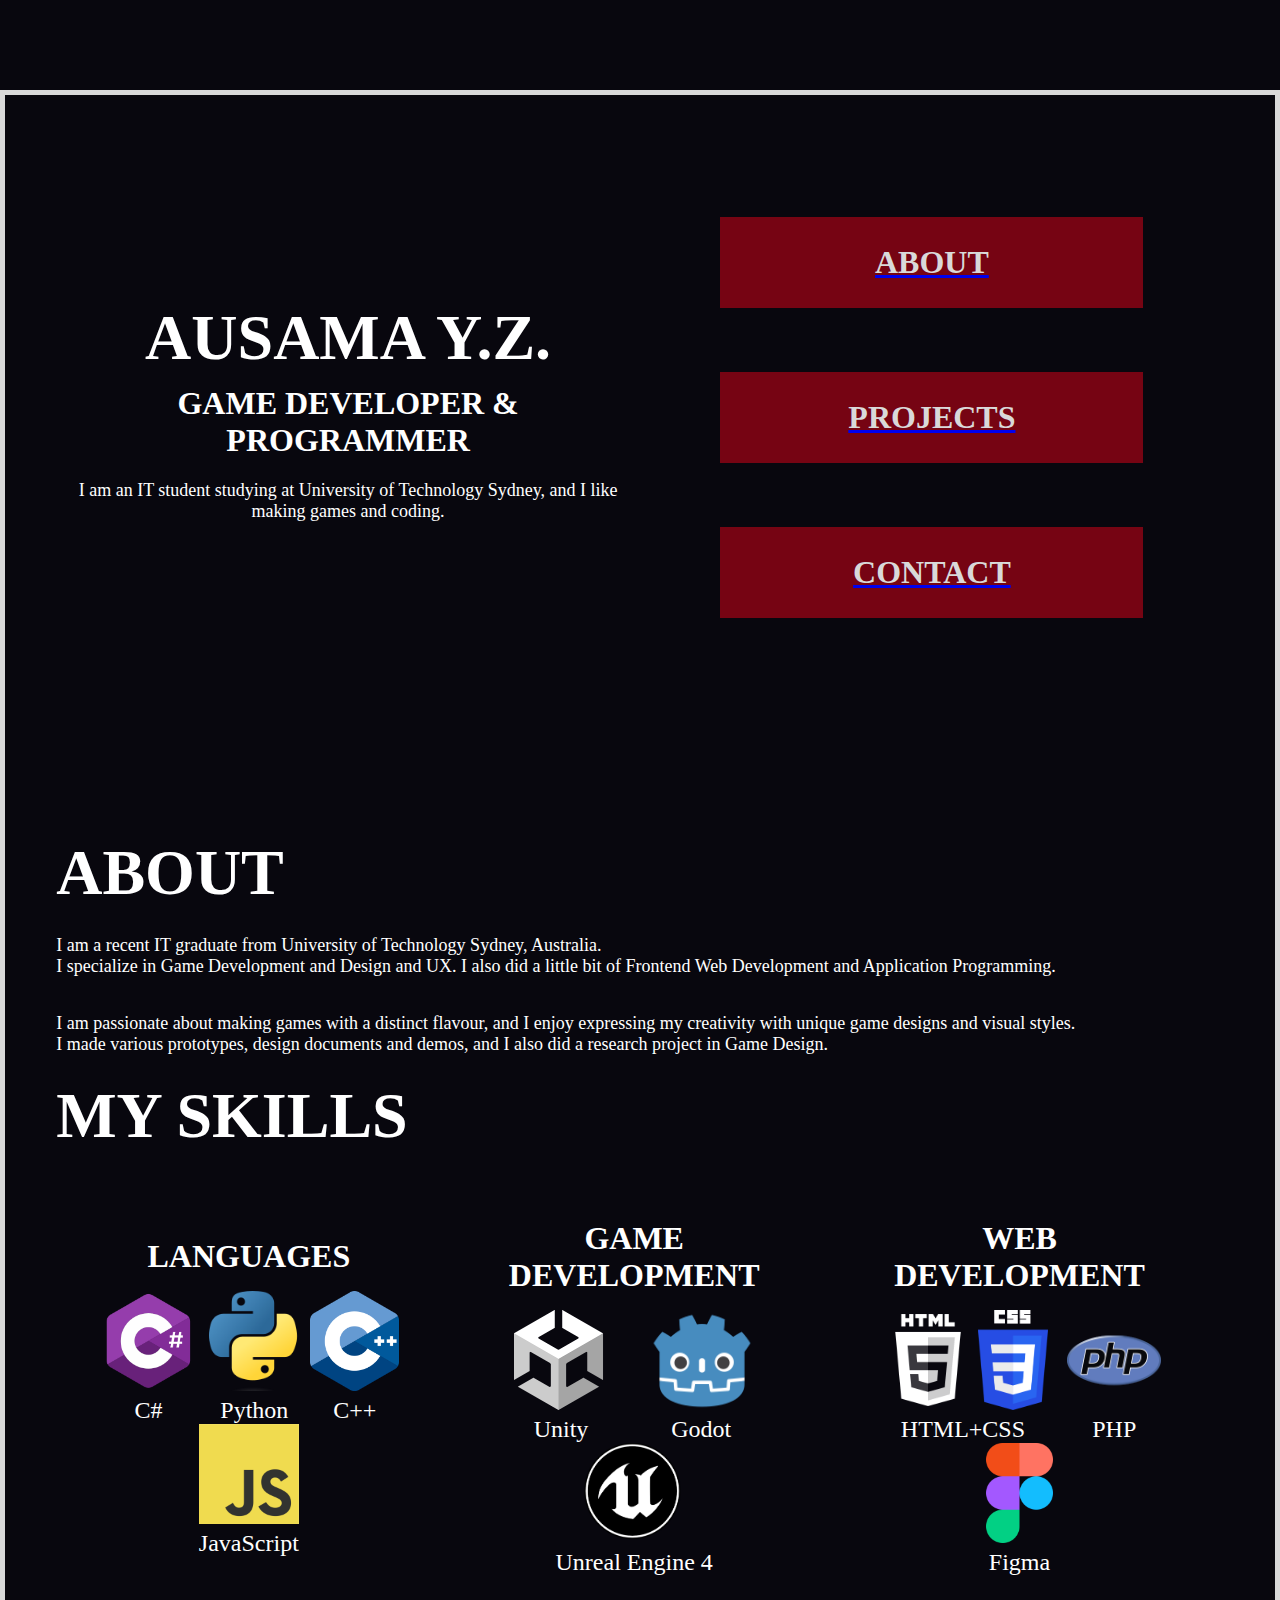
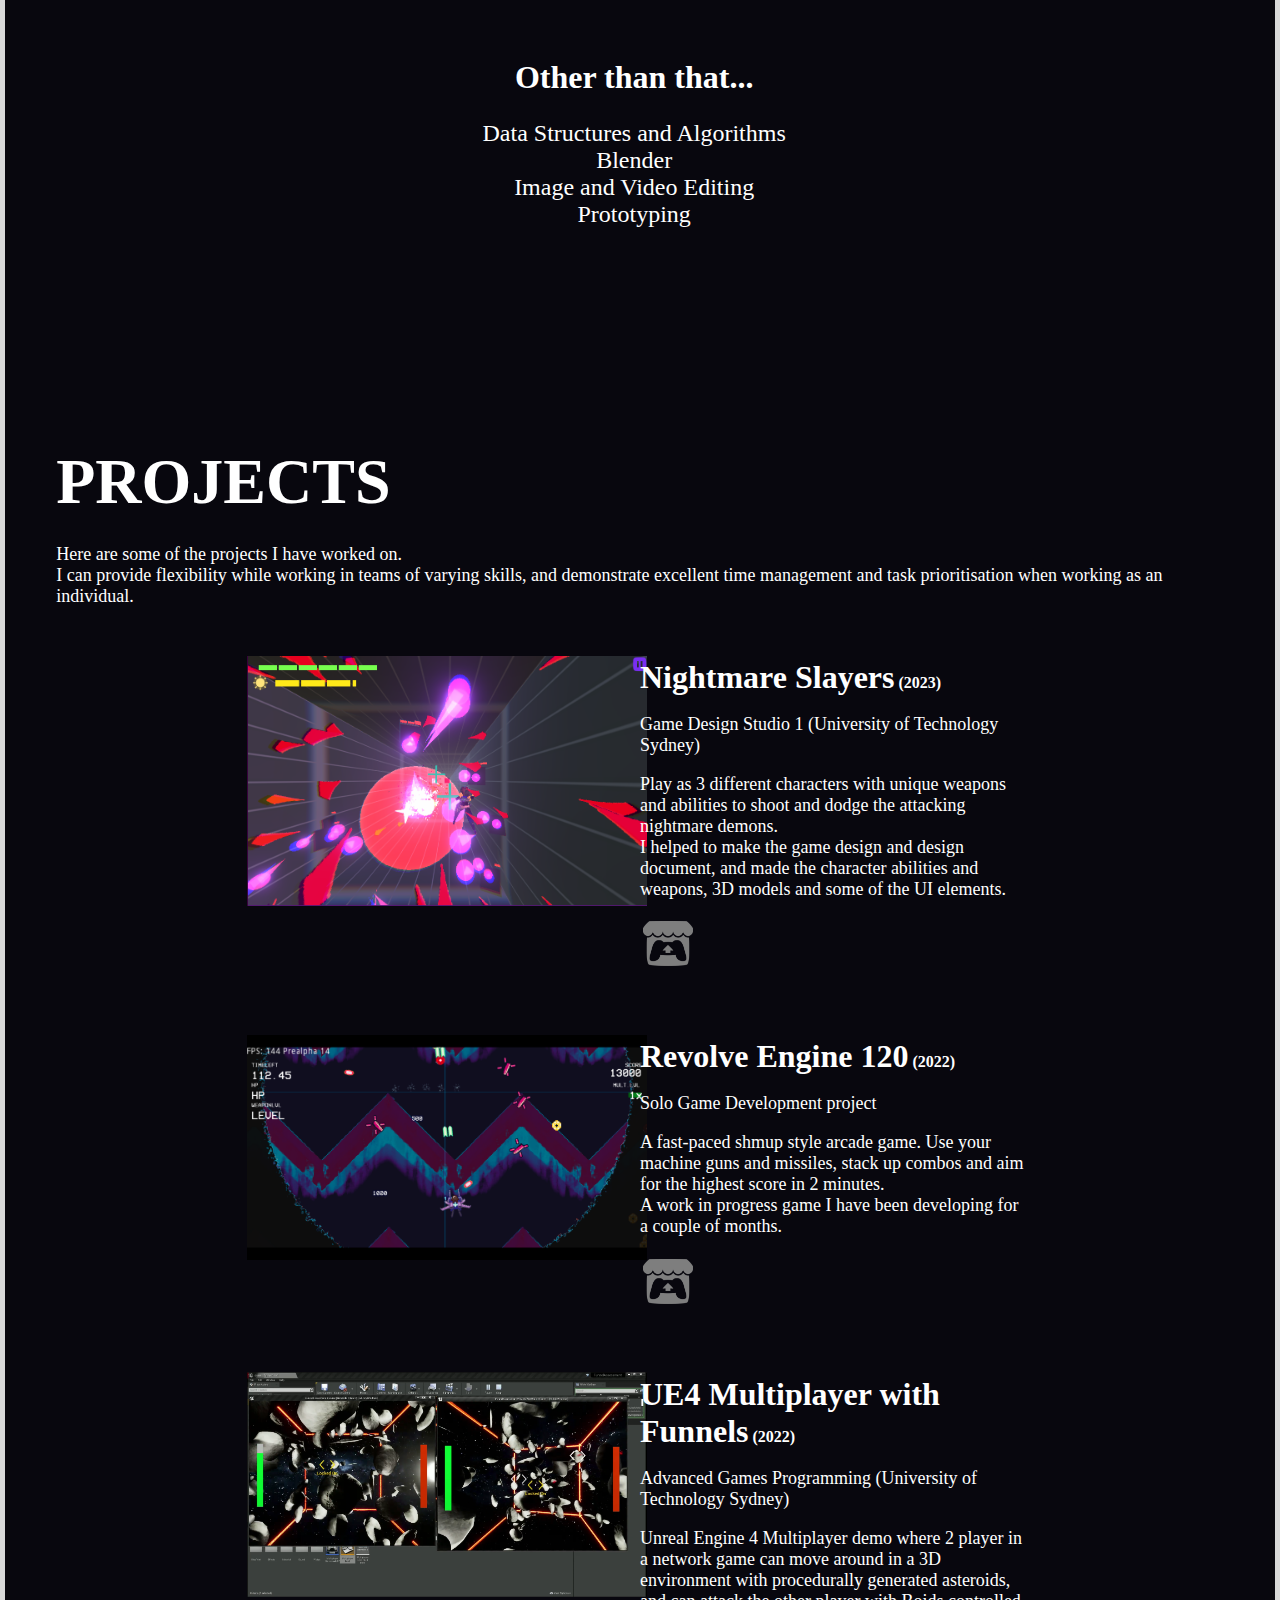
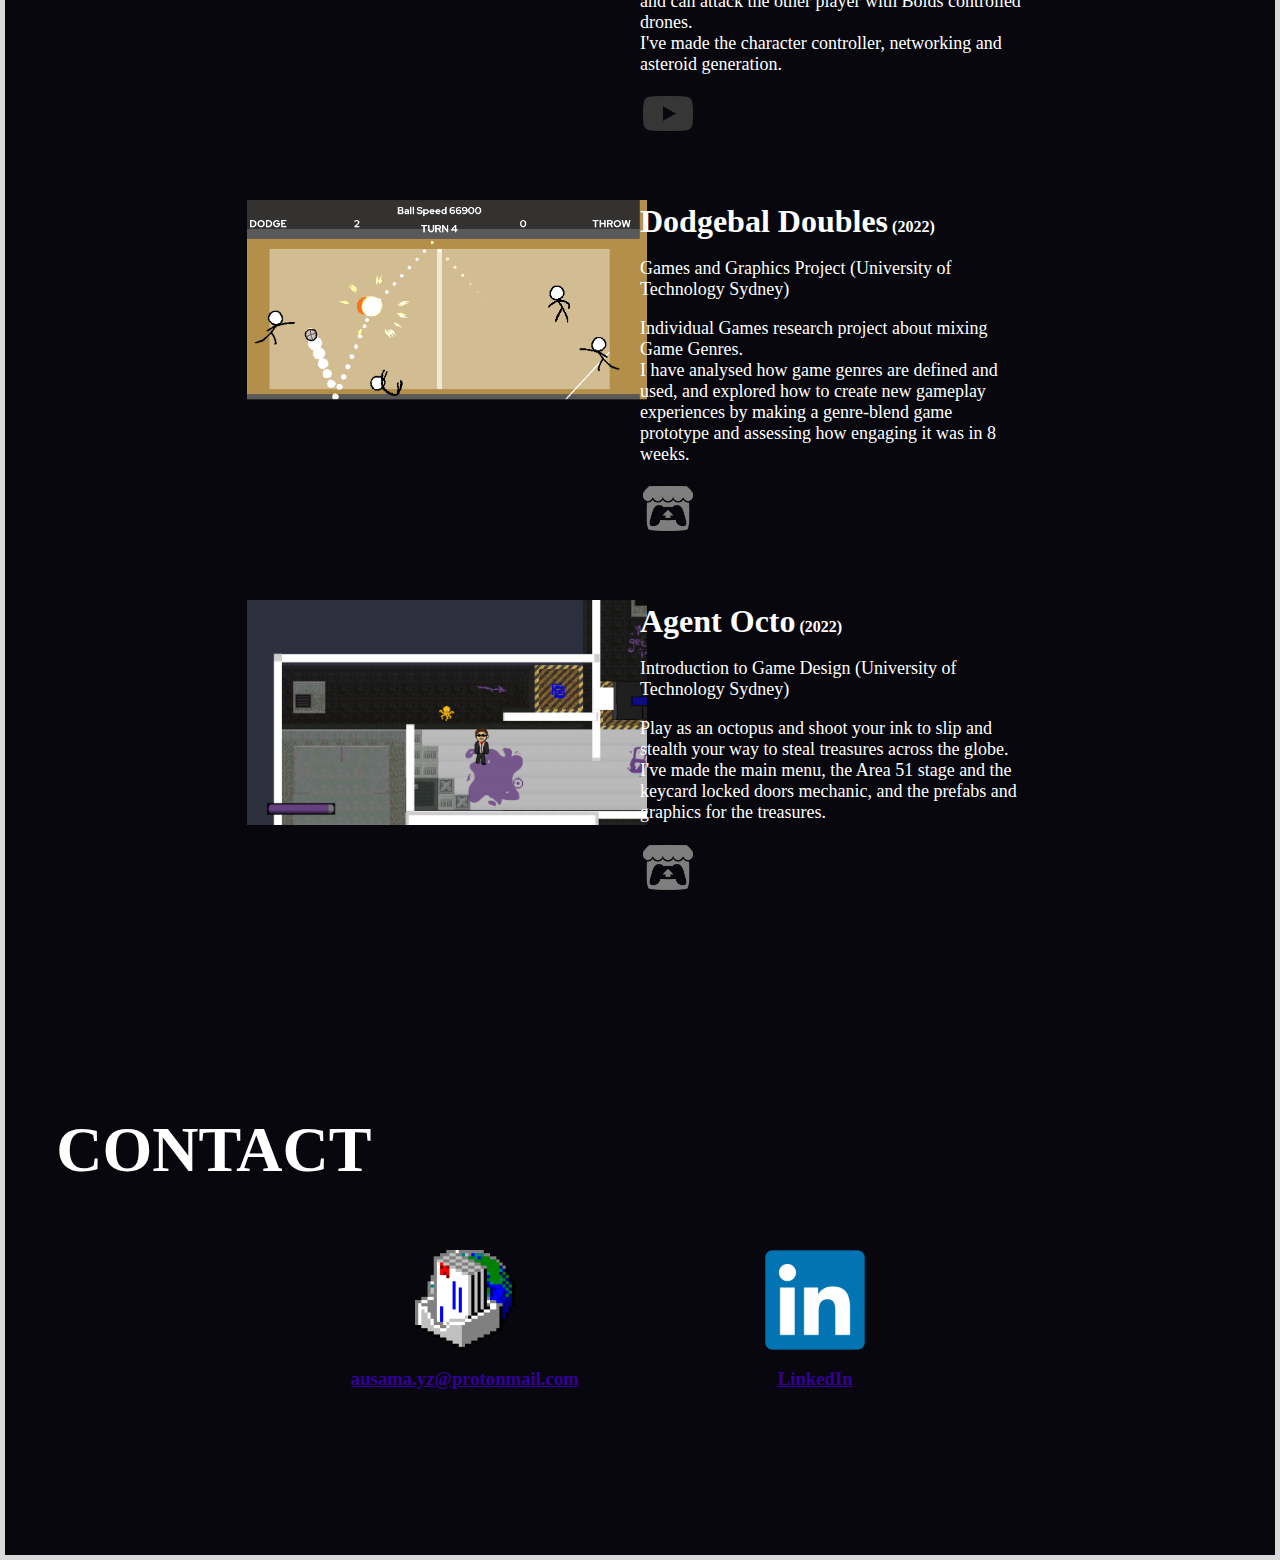
==== index.html @ c0464612 "Update index.html" ====
<!DOCTYPE html>
<html>
    <head>
        <link rel="stylesheet" href="css/main.css">
        <title>PORTFOLIO OF AUSAMA Y.Z.</title>
    </head>

    <body>
        <div class="container main-border">
            <!-- HOME -->
            <div class="content home" id="home">
                <div class="home-flex">
                    <h1>AUSAMA Y.Z.</h1>
                    <h2>GAME DEVELOPER & PROGRAMMER</h2>
                    <p>
                        I am an IT student studying at University of Technology Sydney, and I like making games and coding.
                    </p>
                </div>
                <div class="home-flex">
                    <a href="#about"><div class="home-link">ABOUT</div></a>
                    <a href="#projects"><div class="home-link">PROJECTS</div></a>
                    <a href="#contact"><div class="home-link">CONTACT</div></a>
                </div> 
            </div>

            <!-- ABOUT -->
            <div class="content about" id="about">
                <div class="about-flex">
                    <h1>ABOUT</h1>
                    <p>
                        I am a recent IT graduate from University of Technology Sydney, Australia.<br>
                        I specialize in Game Development and Design and UX. I also did a little bit of Frontend Web Development and Application Programming.
                    </p>
                    <p>
                        I am passionate about making games with a distinct flavour, and I enjoy expressing my creativity with unique game designs and visual styles.
                        <br>
                        I made various prototypes, design documents and demos, and I also did a research project in Game Design.
                    </p>

                    <h1>MY SKILLS</h1>
                    <div class="about-skillgrid">
                        <div>
                            <h2>LANGUAGES</h2>
                            <dl class="techlist">
                                <dt><img src="image/about/logo-csharp.png" style="max-height: 100px;"><br>C#</dt>
                                <dt><img src="image/about/logo-python.png" style="max-height: 100px;"><br>Python</dt>
                                <dt><img src="image/about/logo-cpp.png" style="max-height: 100px;"><br>C++</dt>
                                <dt><img src="image/about/logo-js.png" style="max-height: 100px;"><br>JavaScript</dt>
                            </dl>
                        </div>
                        <div>
                            <h2>GAME DEVELOPMENT</h2>
                            <dl class="techlist">
                                <dt><img src="image/about/logo-unity.png" style="max-height: 100px;"><br>Unity</dt>
                                <dt><img src="image/about/logo-godot.png" style="max-height: 100px;"><br>Godot</dt>
                                <dt><img src="image/about/logo-ue.png" style="max-height: 100px;"><br>Unreal Engine 4</dt>
                            </dl>
                        </div>
                        <div>
                            <h2>WEB DEVELOPMENT</h2>
                            <dl class="techlist">
                                <dt><img src="image/about/logo-html5.png" style="max-height: 100px;"><img src="image/about/logo-css.png" style="max-height: 100px"><br>HTML+CSS</dt>
                                <dt><img src="image/about/logo-php.png" style="max-height: 100px;"><br>PHP</dt>
                                <dt><img src="image/about/logo-figma.png" style="max-height: 100px;"><br>Figma</dt>
                            </dl>
                        </div>
                        <div class="skills-other">
                            <h2>Other than that...</h2>
                            <p>
                                Data Structures and Algorithms<br>
                                Blender<br>
                                Image and Video Editing<br>
                                Prototyping
                            </p>
                        </div>
                    </div>
                </div>
            </div>
            
            <!-- PROJECT -->
            <div class="content projects" id="projects">
                <h1>PROJECTS</h1>
                <p>
                    Here are some of the projects I have worked on.<br>
                    I can provide flexibility while working in teams of varying skills, and demonstrate excellent time management and task prioritisation when working as an individual.
                </p>
                <div class="project-entry">
                    <div class="project-pic">
                        <img src="image/projects/nmslayers_pic3.png" id="project-pic0" style="max-height: 250px; width: 400px;">
                    </div>
                    <div class="project-desc">
                        <h2>Nightmare Slayers<span style="font-size:0.5em;"> (2023)</span></h2>
                        <p>Game Design Studio 1 (University of Technology Sydney)</p>
                        <p>
                            Play as 3 different characters with unique weapons and abilities to shoot and dodge the attacking nightmare demons.<br>
                            I helped to make the game design and design document, and made the character abilities and weapons, 3D models and some of the UI elements.
                        </p>
                        <a href="https://jkambe.itch.io/nightmare-slayers" target="_blank"><img src="image/projects/icon-itch.png" class="imagebutton"></a>
                    </div>
                </div>

                <div class="project-entry">
                    <div class="project-pic">
                        <img src="image/projects/re120_pic1.png" id="project-pic1" style="max-height: 250px; width: 400px;">
                    </div>
                    <div>
                        <h2>Revolve Engine 120<span style="font-size:0.5em;"> (2022)</span></h2>
                        <p>Solo Game Development project</p>
                        <p>
                            
                            A fast-paced shmup style arcade game. Use your machine guns and missiles, stack up combos and aim for the highest score in 2 minutes.<br>
                            A work in progress game I have been developing for a couple of months.
                        </p>
                        <a href="https://yuzusiooo.itch.io/revolve-engine-120" target="_blank"><img src="image/projects/icon-itch.png" class="imagebutton"></a>
                    </div>
                </div>

                <div class="project-entry">
                    <div class="project-pic">
                        <img src="image/projects/ue4funnel_pic1.png" id="project-pic2" style="max-height: 250px; width: 400px;">
                    </div>
                    <div>
                        <h2>UE4 Multiplayer with Funnels<span style="font-size:0.5em;"> (2022)</span></h2>
                        <p>Advanced Games Programming (University of Technology Sydney)</p>
                        <p>
                            Unreal Engine 4 Multiplayer demo where 2 player in a network game can move around in a 3D environment with procedurally generated asteroids, and can attack the other player with Boids controlled drones.<br>
                            I've made the character controller, networking and asteroid generation.
                        </p>
                        <a href="https://youtu.be/6zTyWw7kzSU" target="_blank"><img src="image/projects/icon-youtube.png" class="imagebutton"></a>
                    </div>
                </div>

                <div class="project-entry">
                    <div class="project-pic">
                        <img src="image/projects/dodgeballdoubles_pic2.png" id="project-pic3" style="max-height: 250px; width: 400px;">
                    </div>
                    <div>
                        <h2>Dodgebal Doubles<span style="font-size:0.5em;"> (2022)</span></h2>
                        <p>Games and Graphics Project (University of Technology Sydney)</p>
                        <p>
                            Individual Games research project about mixing Game Genres.<br>
                            I have analysed how game genres are defined and used, and explored how to create new gameplay experiences by making a genre-blend game prototype and assessing how engaging it was in 8 weeks. 
                        </p>
                        <a href="https://yuzusiooo.itch.io/dodgeball-doubles" target="_blank"><img src="image/projects/icon-itch.png" class="imagebutton"></a>
                    </div>
                </div>

                <div class="project-entry">
                    <div class="project-pic">
                        <img src="image/projects/agentocto_pic1.png" id="project-pic4" style="max-height: 250px; width: 400px;">
                    </div>
                    <div>
                        <h2>Agent Octo<span style="font-size:0.5em;"> (2022)</span></h2>
                        <p>Introduction to Game Design (University of Technology Sydney)</p>
                        <p>
                            Play as an octopus and shoot your ink to slip and stealth your way to steal treasures across the globe.<br>
                            I've made the main menu, the Area 51 stage and the keycard locked doors mechanic, and the prefabs and graphics for the treasures.
                        </p>
                        <a href="https://thenightranger.itch.io/agent-octo" target="_blank"><img src="image/projects/icon-itch.png" class="imagebutton"></a>
                    </div>
                </div>

            </div>

            <!-- CONTACT -->
            <div class="content contact" id="contact">
                <h1>CONTACT</h1>
                <div class="contact-grid">
                    <a href="mailto:ausama.yz@protonmail.com" class="contactmethod">
                        <img src="image/contact/icon-mail.png" style="width: 100px;">
                        <h3>ausama.yz@protonmail.com</h3>
                    </a>
                    <a href="https://www.linkedin.com/in/ausamayoshinaka/" class="contactmethod" target="_blank">
                        <img src="image/contact/icon-linkedin.png" style="width: 100px">
                        <h3>LinkedIn</h3>
                    </a>
                </div>
            </div>
        </div>
    </body>
</html>
---- css/main.css ----
html{
    margin: 0;
    padding: 0;
    scroll-behavior: smooth !important;
}

body{
    background: #08070E;
    color: #FFFFFF; 

    margin: 10vh auto 10vh auto;
    max-width: 1680px;
    height: 75vh;

    scroll-behavior: smooth !important;
}

/* TEXT STYLE */
h1{
    font-size: 64px;
    margin: 0.1em 0 0.1em 0;
}

h2{
    font-size: 32px;
    margin: 0.1em 0 0.1em 0;
}

p{
    font-size: 18px;
}

/* CONTENT */
.main-border{
    border: 5px solid #D9D9D9;
    width: auto;
    margin: 10vh auto 10vh auto;
}

.container{
    display:grid;
    grid-template-rows: auto auto;
}

.content{
    margin: 10vh 4vw;
    display: grid;
    grid-template-columns: 100%;

    justify-content: space-between;
    align-content: stretch;
    align-items: center;
    
}

/* HOME */
.home{
    display: flex;
}
.home-flex{
    flex: 1;
    display: grid;
    text-align: center;
    justify-content: center;
}

.home-link{
    background-color: #760413;
    color: #d9d9d9;
    font-weight: bold;
    filter: drop-shadow();

    padding: 3vh 10vw;
    margin: 1em;
    font-size: 32px;

    transition: 0.1s;
}

.home-link:hover{
    background-color: #D9D9D9;
    color: #120035;
    filter: drop-shadow(0.5em 0.5em 1px #d9d9d913);

    margin: 0.75em 1.25em 1.25em 0.75em;
}

/* ABOUT */

.about{
    flex-direction: column;
    align-items: flex-start;
    grid-template-columns: 100%;
}

.about-flex{
    display: flex;
    flex-direction: column;
}

.about-skillgrid{
    display: grid;
    grid-template-columns: 33% 33% 33%;
    grid-template-rows: 70% 30%;
    text-align: center;

    justify-content: stretch;
    align-items: center;
}

.about-skillgrid > div {
    margin: 2em;
}

.skills-other{
    grid-column: 1 / 4;
    grid-row: 2;
}

.skills-other > p{
    font-size: 24px;
}

.techlist{
    display:flex;
    flex-wrap: wrap;
    justify-content: space-evenly;
    align-items: center;
    align-content: space-around;
    justify-self: center;
}

.techlist > dt{
    font-size: 24px;
}

/* PROJECTS */
.projects{
    display: grid;
    grid-template-columns: 100%;
}

.project-entry{
    display:grid;
    grid-template-columns: 50% 50%;
    
    margin: 1.68% 16% 1.6% 16%;
    padding: 1%;
    transition: 0.1s;
}

.project-entry:hover{
    background-color: #d9d9d91a;
}

.project-pic{
    display: grid;
    justify-content: center;
    grid-template-rows: 70% 30%;
}

.imagebutton{
    margin: 0.2em;
    width: 50px;
    transition: 0.2s;
    filter: saturate(0);
}

.imagebutton:hover{
    filter: saturate(100%);
}

/* CONTACT */

.contact-grid{
    display: flex;
    margin: 1.6% 20% 1.6% 20%;
}

.contactmethod{
    background-color: #76041300;
    color: #34009c;

    flex: 1;
    width: 100%;
    display: grid;
    justify-items: center;

    margin: 2em;
    padding: 5px;
    transition: 0.1s;
}

.contactmethod:hover{
    padding: 2em;
    margin: 5px;

    background-color: #760413;
    color: #D9D9D9;
}
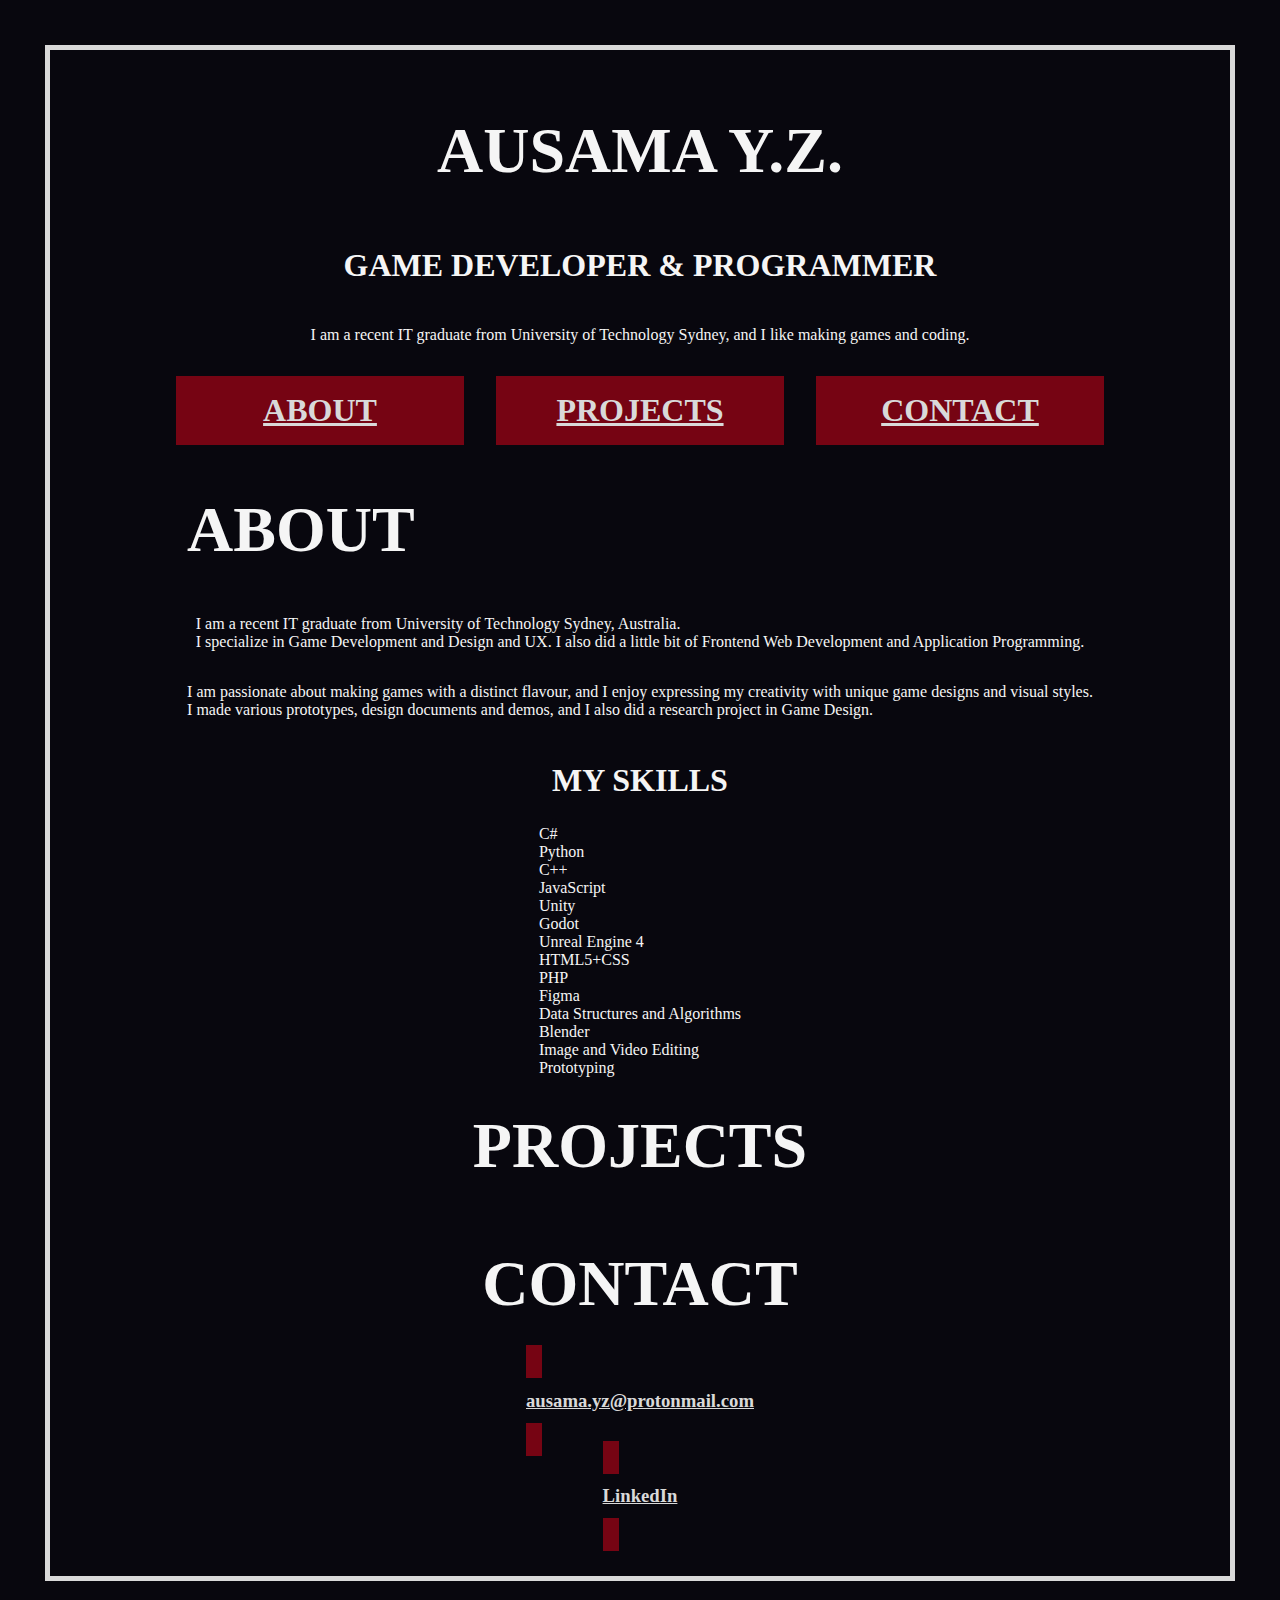
==== commit c1fa70ef: "New webpage design with better responsiveness" ====
--- a/index.html
+++ b/index.html
@@ -1,181 +1,84 @@
-<!DOCTYPE html>
-<html>
-    <head>
-        <link rel="stylesheet" href="css/main.css">
-        <title>PORTFOLIO OF AUSAMA Y.Z.</title>
-    </head>
-
-    <body>
-        <div class="container main-border">
-            <!-- HOME -->
-            <div class="content home" id="home">
-                <div class="home-flex">
-                    <h1>AUSAMA Y.Z.</h1>
-                    <h2>GAME DEVELOPER & PROGRAMMER</h2>
-                    <p>
-                        I am an IT student studying at University of Technology Sydney, and I like making games and coding.
-                    </p>
-                </div>
-                <div class="home-flex">
-                    <a href="#about"><div class="home-link">ABOUT</div></a>
-                    <a href="#projects"><div class="home-link">PROJECTS</div></a>
-                    <a href="#contact"><div class="home-link">CONTACT</div></a>
-                </div> 
-            </div>
-
-            <!-- ABOUT -->
-            <div class="content about" id="about">
-                <div class="about-flex">
-                    <h1>ABOUT</h1>
-                    <p>
-                        I am a recent IT graduate from University of Technology Sydney, Australia.<br>
-                        I specialize in Game Development and Design and UX. I also did a little bit of Frontend Web Development and Application Programming.
-                    </p>
-                    <p>
-                        I am passionate about making games with a distinct flavour, and I enjoy expressing my creativity with unique game designs and visual styles.
-                        <br>
-                        I made various prototypes, design documents and demos, and I also did a research project in Game Design.
-                    </p>
-
-                    <h1>MY SKILLS</h1>
-                    <div class="about-skillgrid">
-                        <div>
-                            <h2>LANGUAGES</h2>
-                            <dl class="techlist">
-                                <dt><img src="image/about/logo-csharp.png" style="max-height: 100px;"><br>C#</dt>
-                                <dt><img src="image/about/logo-python.png" style="max-height: 100px;"><br>Python</dt>
-                                <dt><img src="image/about/logo-cpp.png" style="max-height: 100px;"><br>C++</dt>
-                                <dt><img src="image/about/logo-js.png" style="max-height: 100px;"><br>JavaScript</dt>
-                            </dl>
-                        </div>
-                        <div>
-                            <h2>GAME DEVELOPMENT</h2>
-                            <dl class="techlist">
-                                <dt><img src="image/about/logo-unity.png" style="max-height: 100px;"><br>Unity</dt>
-                                <dt><img src="image/about/logo-godot.png" style="max-height: 100px;"><br>Godot</dt>
-                                <dt><img src="image/about/logo-ue.png" style="max-height: 100px;"><br>Unreal Engine 4</dt>
-                            </dl>
-                        </div>
-                        <div>
-                            <h2>WEB DEVELOPMENT</h2>
-                            <dl class="techlist">
-                                <dt><img src="image/about/logo-html5.png" style="max-height: 100px;"><img src="image/about/logo-css.png" style="max-height: 100px"><br>HTML+CSS</dt>
-                                <dt><img src="image/about/logo-php.png" style="max-height: 100px;"><br>PHP</dt>
-                                <dt><img src="image/about/logo-figma.png" style="max-height: 100px;"><br>Figma</dt>
-                            </dl>
-                        </div>
-                        <div class="skills-other">
-                            <h2>Other than that...</h2>
-                            <p>
-                                Data Structures and Algorithms<br>
-                                Blender<br>
-                                Image and Video Editing<br>
-                                Prototyping
-                            </p>
-                        </div>
-                    </div>
-                </div>
-            </div>
-            
-            <!-- PROJECT -->
-            <div class="content projects" id="projects">
-                <h1>PROJECTS</h1>
-                <p>
-                    Here are some of the projects I have worked on.<br>
-                    I can provide flexibility while working in teams of varying skills, and demonstrate excellent time management and task prioritisation when working as an individual.
-                </p>
-                <div class="project-entry">
-                    <div class="project-pic">
-                        <img src="image/projects/nmslayers_pic3.png" id="project-pic0" style="max-height: 250px; width: 400px;">
-                    </div>
-                    <div class="project-desc">
-                        <h2>Nightmare Slayers<span style="font-size:0.5em;"> (2023)</span></h2>
-                        <p>Game Design Studio 1 (University of Technology Sydney)</p>
-                        <p>
-                            Play as 3 different characters with unique weapons and abilities to shoot and dodge the attacking nightmare demons.<br>
-                            I helped to make the game design and design document, and made the character abilities and weapons, 3D models and some of the UI elements.
-                        </p>
-                        <a href="https://jkambe.itch.io/nightmare-slayers" target="_blank"><img src="image/projects/icon-itch.png" class="imagebutton"></a>
-                    </div>
-                </div>
-
-                <div class="project-entry">
-                    <div class="project-pic">
-                        <img src="image/projects/re120_pic1.png" id="project-pic1" style="max-height: 250px; width: 400px;">
-                    </div>
-                    <div>
-                        <h2>Revolve Engine 120<span style="font-size:0.5em;"> (2022)</span></h2>
-                        <p>Solo Game Development project</p>
-                        <p>
-                            
-                            A fast-paced shmup style arcade game. Use your machine guns and missiles, stack up combos and aim for the highest score in 2 minutes.<br>
-                            A work in progress game I have been developing for a couple of months.
-                        </p>
-                        <a href="https://yuzusiooo.itch.io/revolve-engine-120" target="_blank"><img src="image/projects/icon-itch.png" class="imagebutton"></a>
-                    </div>
-                </div>
-
-                <div class="project-entry">
-                    <div class="project-pic">
-                        <img src="image/projects/ue4funnel_pic1.png" id="project-pic2" style="max-height: 250px; width: 400px;">
-                    </div>
-                    <div>
-                        <h2>UE4 Multiplayer with Funnels<span style="font-size:0.5em;"> (2022)</span></h2>
-                        <p>Advanced Games Programming (University of Technology Sydney)</p>
-                        <p>
-                            Unreal Engine 4 Multiplayer demo where 2 player in a network game can move around in a 3D environment with procedurally generated asteroids, and can attack the other player with Boids controlled drones.<br>
-                            I've made the character controller, networking and asteroid generation.
-                        </p>
-                        <a href="https://youtu.be/6zTyWw7kzSU" target="_blank"><img src="image/projects/icon-youtube.png" class="imagebutton"></a>
-                    </div>
-                </div>
-
-                <div class="project-entry">
-                    <div class="project-pic">
-                        <img src="image/projects/dodgeballdoubles_pic2.png" id="project-pic3" style="max-height: 250px; width: 400px;">
-                    </div>
-                    <div>
-                        <h2>Dodgebal Doubles<span style="font-size:0.5em;"> (2022)</span></h2>
-                        <p>Games and Graphics Project (University of Technology Sydney)</p>
-                        <p>
-                            Individual Games research project about mixing Game Genres.<br>
-                            I have analysed how game genres are defined and used, and explored how to create new gameplay experiences by making a genre-blend game prototype and assessing how engaging it was in 8 weeks. 
-                        </p>
-                        <a href="https://yuzusiooo.itch.io/dodgeball-doubles" target="_blank"><img src="image/projects/icon-itch.png" class="imagebutton"></a>
-                    </div>
-                </div>
-
-                <div class="project-entry">
-                    <div class="project-pic">
-                        <img src="image/projects/agentocto_pic1.png" id="project-pic4" style="max-height: 250px; width: 400px;">
-                    </div>
-                    <div>
-                        <h2>Agent Octo<span style="font-size:0.5em;"> (2022)</span></h2>
-                        <p>Introduction to Game Design (University of Technology Sydney)</p>
-                        <p>
-                            Play as an octopus and shoot your ink to slip and stealth your way to steal treasures across the globe.<br>
-                            I've made the main menu, the Area 51 stage and the keycard locked doors mechanic, and the prefabs and graphics for the treasures.
-                        </p>
-                        <a href="https://thenightranger.itch.io/agent-octo" target="_blank"><img src="image/projects/icon-itch.png" class="imagebutton"></a>
-                    </div>
-                </div>
-
-            </div>
-
-            <!-- CONTACT -->
-            <div class="content contact" id="contact">
-                <h1>CONTACT</h1>
-                <div class="contact-grid">
-                    <a href="mailto:ausama.yz@protonmail.com" class="contactmethod">
-                        <img src="image/contact/icon-mail.png" style="width: 100px;">
-                        <h3>ausama.yz@protonmail.com</h3>
-                    </a>
-                    <a href="https://www.linkedin.com/in/ausamayoshinaka/" class="contactmethod" target="_blank">
-                        <img src="image/contact/icon-linkedin.png" style="width: 100px">
-                        <h3>LinkedIn</h3>
-                    </a>
-                </div>
-            </div>
-        </div>
-    </body>
-</html>
+<!DOCTYPE html>
+<html>
+    <head>
+        <link rel="stylesheet" href="css/main.css">
+        <title>PORTFOLIO OF AUSAMA Y.Z.</title>
+    </head>
+
+    <body>
+        <div class="main-wrapper">
+            <!-- MAIN -->
+            <div id="main">
+                <div class="content-wrapper">
+                    <h1>AUSAMA Y.Z.</h1>
+                    <h2>GAME DEVELOPER & PROGRAMMER</h2>
+                    <p>I am a recent IT graduate from University of Technology Sydney, and I like making games and coding.</p>
+                </div>
+                <div class="wrapper-main-linkbuttons">
+                    <a href="#about">ABOUT</a>
+                    <a href="#projects">PROJECTS</a>
+                    <a href="#contact">CONTACT</a>
+                </div>
+            </div>
+
+            <!-- ABOUT -->
+            <div id="about">
+                <h1>ABOUT</h1>
+                <div class="content-wrapper">
+                    <p>
+                        I am a recent IT graduate from University of Technology Sydney, Australia.<br>
+                        I specialize in Game Development and Design and UX. I also did a little bit of Frontend Web Development and Application Programming.
+                    </p>
+                    <p>
+                        I am passionate about making games with a distinct flavour, and I enjoy expressing my creativity with unique game designs and visual styles.
+                        <br>
+                        I made various prototypes, design documents and demos, and I also did a research project in Game Design.
+                    </p>
+                </div>
+                <div class="content-wrapper">
+                    <h2>MY SKILLS</h2>
+                    <div class="skills-flex">
+                        <div>C#</div>
+                        <div>Python</div>
+                        <div>C++</div>
+                        <div>JavaScript</div>
+                        <div>Unity</div>
+                        <div>Godot</div>
+                        <div>Unreal Engine 4</div>
+                        <div>HTML5+CSS</div>
+                        <div>PHP</div>
+                        <div>Figma</div>
+                        <div>Data Structures and Algorithms</div>
+                        <div>Blender</div>
+                        <div>Image and Video Editing</div>
+                        <div>Prototyping</div>
+                    </div>
+                </div>
+            </div>
+
+            <!-- PROJECTS -->
+            <div id="projects">
+                <h1>PROJECTS</h1>
+                <div class="content-wrapper">
+                </div>
+            </div>
+
+            <!-- CONTACT -->
+            <div id="contact">
+                <h1>CONTACT</h1>
+                <div class="content-wrapper">
+                    <div class="entry-contact">
+                        <a href="mailto:ausama.yz@protonmail.com">
+                            <h3>ausama.yz@protonmail.com</h3>
+                        </a>
+                    </div>
+                    <div class="entry-contact">
+                        <a href="https://www.linkedin.com/in/ausamayoshinaka/" target="_b">
+                            <h3>LinkedIn</h3>
+                        </a>
+                    </div>
+                </div>
+            </div>
+        </div>
+    </body>
+</html>--- a/css/main.css
+++ b/css/main.css
@@ -1,200 +1,77 @@
-html{
-    margin: 0;
-    padding: 0;
-    scroll-behavior: smooth !important;
-}
-
-body{
-    background: #08070E;
-    color: #FFFFFF; 
-
-    margin: 10vh auto 10vh auto;
-    max-width: 1680px;
-    height: 75vh;
-
-    scroll-behavior: smooth !important;
-}
-
-/* TEXT STYLE */
-h1{
-    font-size: 64px;
-    margin: 0.1em 0 0.1em 0;
-}
-
-h2{
-    font-size: 32px;
-    margin: 0.1em 0 0.1em 0;
-}
-
-p{
-    font-size: 18px;
-}
-
-/* CONTENT */
-.main-border{
-    border: 5px solid #D9D9D9;
-    width: auto;
-    margin: 10vh auto 10vh auto;
-}
-
-.container{
-    display:grid;
-    grid-template-rows: auto auto;
-}
-
-.content{
-    margin: 10vh 4vw;
-    display: grid;
-    grid-template-columns: 100%;
-
-    justify-content: space-between;
-    align-content: stretch;
-    align-items: center;
-    
-}
-
-/* HOME */
-.home{
-    display: flex;
-}
-.home-flex{
-    flex: 1;
-    display: grid;
-    text-align: center;
-    justify-content: center;
-}
-
-.home-link{
-    background-color: #760413;
-    color: #d9d9d9;
-    font-weight: bold;
-    filter: drop-shadow();
-
-    padding: 3vh 10vw;
-    margin: 1em;
-    font-size: 32px;
-
-    transition: 0.1s;
-}
-
-.home-link:hover{
-    background-color: #D9D9D9;
-    color: #120035;
-    filter: drop-shadow(0.5em 0.5em 1px #d9d9d913);
-
-    margin: 0.75em 1.25em 1.25em 0.75em;
-}
-
-/* ABOUT */
-
-.about{
-    flex-direction: column;
-    align-items: flex-start;
-    grid-template-columns: 100%;
-}
-
-.about-flex{
-    display: flex;
-    flex-direction: column;
-}
-
-.about-skillgrid{
-    display: grid;
-    grid-template-columns: 33% 33% 33%;
-    grid-template-rows: 70% 30%;
-    text-align: center;
-
-    justify-content: stretch;
-    align-items: center;
-}
-
-.about-skillgrid > div {
-    margin: 2em;
-}
-
-.skills-other{
-    grid-column: 1 / 4;
-    grid-row: 2;
-}
-
-.skills-other > p{
-    font-size: 24px;
-}
-
-.techlist{
-    display:flex;
-    flex-wrap: wrap;
-    justify-content: space-evenly;
-    align-items: center;
-    align-content: space-around;
-    justify-self: center;
-}
-
-.techlist > dt{
-    font-size: 24px;
-}
-
-/* PROJECTS */
-.projects{
-    display: grid;
-    grid-template-columns: 100%;
-}
-
-.project-entry{
-    display:grid;
-    grid-template-columns: 50% 50%;
-    
-    margin: 1.68% 16% 1.6% 16%;
-    padding: 1%;
-    transition: 0.1s;
-}
-
-.project-entry:hover{
-    background-color: #d9d9d91a;
-}
-
-.project-pic{
-    display: grid;
-    justify-content: center;
-    grid-template-rows: 70% 30%;
-}
-
-.imagebutton{
-    margin: 0.2em;
-    width: 50px;
-    transition: 0.2s;
-    filter: saturate(0);
-}
-
-.imagebutton:hover{
-    filter: saturate(100%);
-}
-
-/* CONTACT */
-
-.contact-grid{
-    display: flex;
-    margin: 1.6% 20% 1.6% 20%;
-}
-
-.contactmethod{
-    background-color: #76041300;
-    color: #34009c;
-
-    flex: 1;
-    width: 100%;
-    display: grid;
-    justify-items: center;
-
-    margin: 2em;
-    padding: 5px;
-    transition: 0.1s;
-}
-
-.contactmethod:hover{
-    padding: 2em;
-    margin: 5px;
-
-    background-color: #760413;
-    color: #D9D9D9;
-}+html {
+    scroll-behavior: smooth;
+}
+
+body {
+    background-color: #08070E;
+    color: whitesmoke;
+
+    margin: 5vh;
+    padding: 2em;
+
+    border: 5px solid #d9d9d9;
+}
+
+/* WRAPPERS */
+.main-wrapper{
+    display: grid;
+    place-items: center;
+}
+
+.content-wrapper {
+    display: flex;
+    flex-direction: column;
+    place-items: center;
+}
+
+/* TEXT STYLE */
+
+h1 {
+    font-size: 64px;
+    margin: 0.5em 0;
+}
+
+h2 {
+    font-size: 32px;
+}
+
+a {
+    background-color: #760413;
+    color: #d9d9d9;
+    
+    padding: 0.5em 1em;
+}
+
+/* MAIN */
+
+.wrapper-main-linkbuttons {
+    display: flex;
+    flex-direction: row;
+    text-align: center;
+    justify-content: space-evenly;
+
+    width: 75vw;
+}
+
+.wrapper-main-linkbuttons > a {    
+    font-size: 32px;
+    font-weight: bolder;
+
+    margin: 0.5em;
+    width: 30%;
+}
+
+
+@media (max-width: 800px) {
+    .wrapper-main-linkbuttons {
+        display: flex;
+        flex-direction: column;
+        align-items: center;
+
+        width: auto;
+    }
+
+    .wrapper-main-linkbuttons > a {
+        font-size: 16px;
+    }
+}
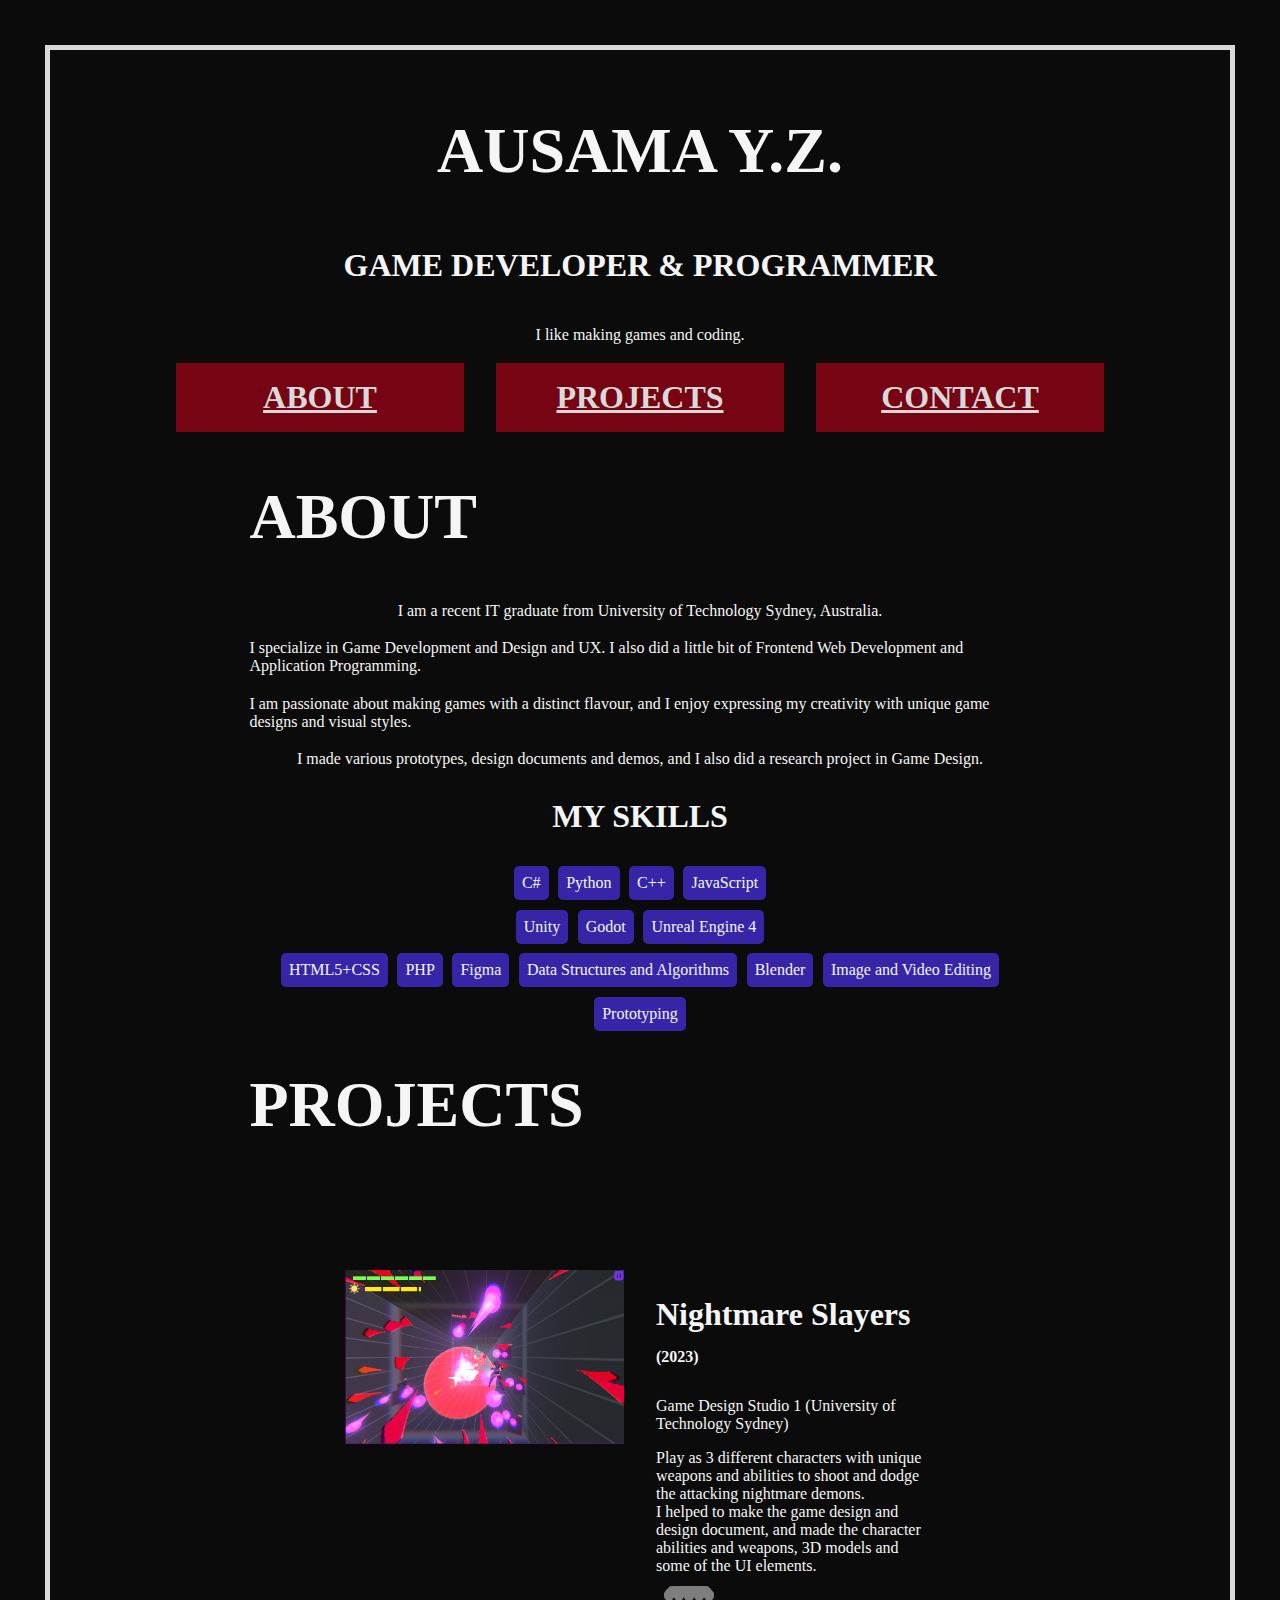
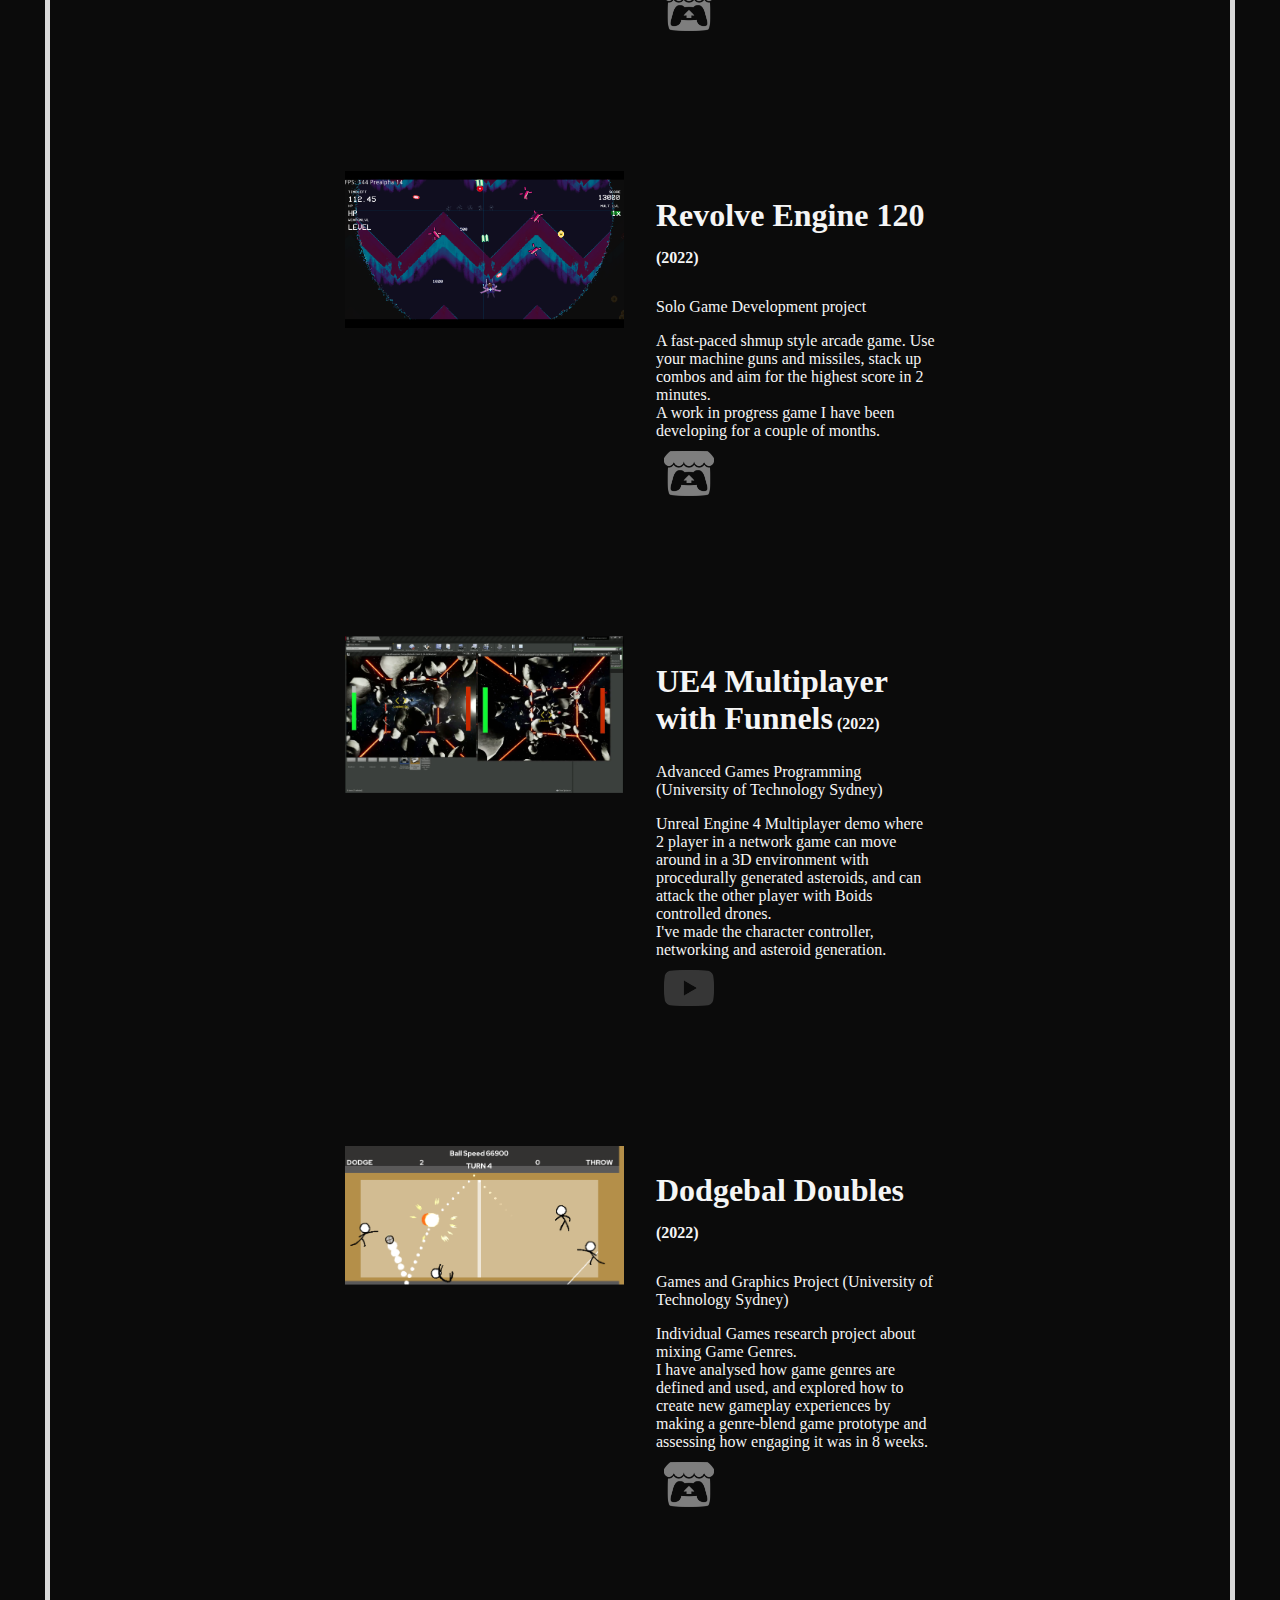
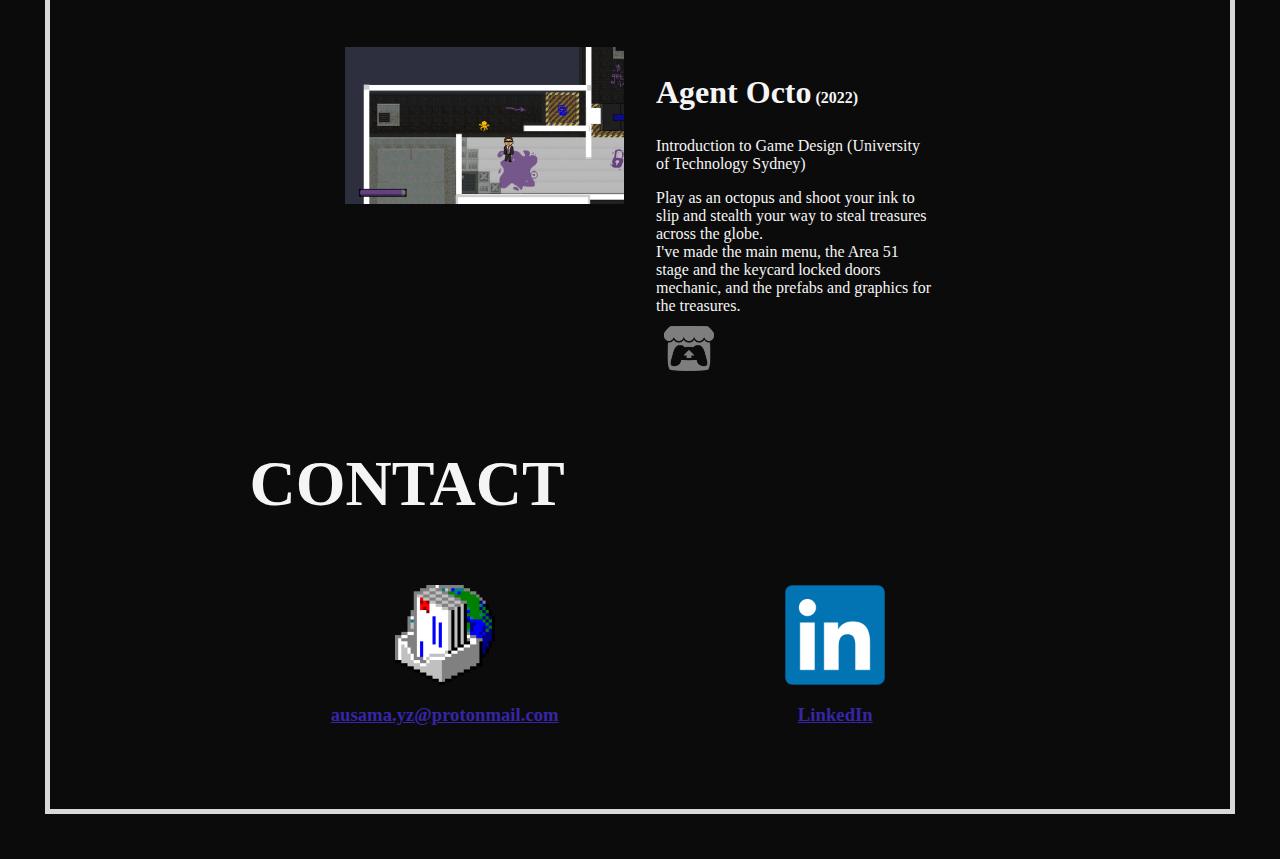
==== commit 1ca7ea3e: "Website redesign + improved responsivedness" ====
--- a/index.html
+++ b/index.html
@@ -1,84 +1,160 @@
 <!DOCTYPE html>
 <html>
-    <head>
-        <link rel="stylesheet" href="css/main.css">
-        <title>PORTFOLIO OF AUSAMA Y.Z.</title>
-    </head>
+	<head>
+		<link rel="stylesheet" href="css/main.css">
+		<title>PORTFOLIO OF AUSAMA Y.Z.</title>
+	</head>
 
-    <body>
-        <div class="main-wrapper">
-            <!-- MAIN -->
-            <div id="main">
-                <div class="content-wrapper">
-                    <h1>AUSAMA Y.Z.</h1>
-                    <h2>GAME DEVELOPER & PROGRAMMER</h2>
-                    <p>I am a recent IT graduate from University of Technology Sydney, and I like making games and coding.</p>
-                </div>
-                <div class="wrapper-main-linkbuttons">
-                    <a href="#about">ABOUT</a>
-                    <a href="#projects">PROJECTS</a>
-                    <a href="#contact">CONTACT</a>
-                </div>
-            </div>
+	<body>
+		<div class="main-wrapper">
+			<!-- MAIN -->
+			<div id="main">
+				<div class="content-wrapper">
+					<h1>AUSAMA Y.Z.</h1>
+					<h2>GAME DEVELOPER & PROGRAMMER</h2>
+					<p>I like making games and coding.</p>
+				</div>
+				<div class="wrapper-main-linkbuttons">
+					<a href="#about">ABOUT</a>
+					<a href="#projects">PROJECTS</a>
+					<a href="#contact">CONTACT</a>
+				</div>
+			</div>
 
-            <!-- ABOUT -->
-            <div id="about">
-                <h1>ABOUT</h1>
-                <div class="content-wrapper">
-                    <p>
-                        I am a recent IT graduate from University of Technology Sydney, Australia.<br>
-                        I specialize in Game Development and Design and UX. I also did a little bit of Frontend Web Development and Application Programming.
-                    </p>
-                    <p>
-                        I am passionate about making games with a distinct flavour, and I enjoy expressing my creativity with unique game designs and visual styles.
-                        <br>
-                        I made various prototypes, design documents and demos, and I also did a research project in Game Design.
-                    </p>
-                </div>
-                <div class="content-wrapper">
-                    <h2>MY SKILLS</h2>
-                    <div class="skills-flex">
-                        <div>C#</div>
-                        <div>Python</div>
-                        <div>C++</div>
-                        <div>JavaScript</div>
-                        <div>Unity</div>
-                        <div>Godot</div>
-                        <div>Unreal Engine 4</div>
-                        <div>HTML5+CSS</div>
-                        <div>PHP</div>
-                        <div>Figma</div>
-                        <div>Data Structures and Algorithms</div>
-                        <div>Blender</div>
-                        <div>Image and Video Editing</div>
-                        <div>Prototyping</div>
-                    </div>
-                </div>
-            </div>
+			<!-- ABOUT -->
+			<div id="about" class="subsection-wrapper">
+				<h1>ABOUT</h1>
+				<div class="content-wrapper">
+					<p>I am a recent IT graduate from University of Technology Sydney, Australia.</p>
+					<p>I specialize in Game Development and Design and UX. I also did a little bit of Frontend Web Development and Application Programming.</p>
+					<p>I am passionate about making games with a distinct flavour, and I enjoy expressing my creativity with unique game designs and visual styles.</p>
+					<p>I made various prototypes, design documents and demos, and I also did a research project in Game Design.</p>
+				</div>
+				<div class="content-wrapper">
+					<h2>MY SKILLS</h2>
+					<div class="skills-flex">
+						<div>C#</div>
+						<div>Python</div>
+						<div>C++</div>
+						<div>JavaScript</div>
+					</div>
+					<div class="skills-flex">
+						<div>Unity</div>
+						<div>Godot</div>
+						<div>Unreal Engine 4</div>
+					</div>
+					<div class="skills-flex">
+						<div>HTML5+CSS</div>
+						<div>PHP</div>
+						<div>Figma</div>
+						<div>Data Structures and Algorithms</div>
+						<div>Blender</div>
+						<div>Image and Video Editing</div>
+						<div>Prototyping</div>
+					</div>
+				</div>
+			</div>
 
-            <!-- PROJECTS -->
-            <div id="projects">
-                <h1>PROJECTS</h1>
-                <div class="content-wrapper">
-                </div>
-            </div>
+			<!-- PROJECTS -->
+			<div id="projects" class="subsection-wrapper">
+				<h1>PROJECTS</h1>
+				<div class="content-wrapper">
 
-            <!-- CONTACT -->
-            <div id="contact">
-                <h1>CONTACT</h1>
-                <div class="content-wrapper">
-                    <div class="entry-contact">
-                        <a href="mailto:ausama.yz@protonmail.com">
-                            <h3>ausama.yz@protonmail.com</h3>
-                        </a>
-                    </div>
-                    <div class="entry-contact">
-                        <a href="https://www.linkedin.com/in/ausamayoshinaka/" target="_b">
-                            <h3>LinkedIn</h3>
-                        </a>
-                    </div>
-                </div>
-            </div>
-        </div>
-    </body>
+					<div class="project-wrapper">
+						<div class="project-wrapper-image">
+							<img src="image/projects/nmslayers_pic3.png">
+						</div>
+						<div class="project-wrapper-description">
+							<h2>Nightmare Slayers<span style="font-size:0.5em;"> (2023)</span></h2>
+							<p>Game Design Studio 1 (University of Technology Sydney)</p>
+							<p>
+								Play as 3 different characters with unique weapons and abilities to shoot and dodge the attacking nightmare demons.<br>
+								I helped to make the game design and design document, and made the character abilities and weapons, 3D models and some of the UI elements.
+							</p>
+							<a href="https://jkambe.itch.io/nightmare-slayers" target="_blank"><img src="image/projects/icon-itch.png" class="project-wrapper-imagebutton"></a>
+						</div>
+					</div>
+
+					<div class="project-wrapper">
+						<div class="project-wrapper-image">
+							<img src="image/projects/re120_pic1.png">
+						</div>
+						<div class="project-wrapper-description">
+							<h2>Revolve Engine 120<span style="font-size:0.5em;"> (2022)</span></h2>
+							<p>Solo Game Development project</p>
+							<p>
+								A fast-paced shmup style arcade game. Use your machine guns and missiles, stack up combos and aim for the highest score in 2 minutes.<br>
+								A work in progress game I have been developing for a couple of months.
+							</p>
+							<a href="https://yuzusiooo.itch.io/revolve-engine-120" target="_blank"><img src="image/projects/icon-itch.png" class="project-wrapper-imagebutton"></a>
+						</div>
+					</div>
+
+					<div class="project-wrapper">
+						<div class="project-wrapper-image">
+							<img src="image/projects/ue4funnel_pic1.png">
+						</div>
+						<div class="project-wrapper-description">
+							<h2>UE4 Multiplayer with Funnels<span style="font-size:0.5em;"> (2022)</span></h2>
+							<p>Advanced Games Programming (University of Technology Sydney)</p>
+							<p>
+								Unreal Engine 4 Multiplayer demo where 2 player in a network game can move around in a 3D environment with procedurally generated asteroids, and can attack the other player with Boids controlled drones.<br>
+								I've made the character controller, networking and asteroid generation.
+							</p>
+							<a href="https://youtu.be/6zTyWw7kzSU" target="_blank"><img src="image/projects/icon-youtube.png" class="project-wrapper-imagebutton"></a>
+						</div>
+					</div>
+
+					<div class="project-wrapper">
+						<div class="project-wrapper-image">
+							<img src="image/projects/dodgeballdoubles_pic2.png">
+						</div>
+						<div class="project-wrapper-description">
+							<h2>Dodgebal Doubles<span style="font-size:0.5em;"> (2022)</span></h2>
+							<p>Games and Graphics Project (University of Technology Sydney)</p>
+							<p>
+								Individual Games research project about mixing Game Genres.<br>
+								I have analysed how game genres are defined and used, and explored how to create new gameplay experiences by making a genre-blend game prototype and assessing how engaging it was in 8 weeks. 
+							</p>
+							<a href="https://yuzusiooo.itch.io/dodgeball-doubles" target="_blank"><img src="image/projects/icon-itch.png" class="project-wrapper-imagebutton"></a>
+						</div>
+					</div>
+
+					<div class="project-wrapper">
+						<div class="project-wrapper-image">
+							<img src="image/projects/agentocto_pic1.png">
+						</div>
+						<div class="project-wrapper-description">
+							<h2>Agent Octo<span style="font-size:0.5em;"> (2022)</span></h2>
+							<p>Introduction to Game Design (University of Technology Sydney)</p>
+							<p>
+								Play as an octopus and shoot your ink to slip and stealth your way to steal treasures across the globe.<br>
+								I've made the main menu, the Area 51 stage and the keycard locked doors mechanic, and the prefabs and graphics for the treasures.
+							</p>
+							<a href="https://thenightranger.itch.io/agent-octo" target="_blank"><img src="image/projects/icon-itch.png" class="project-wrapper-imagebutton"></a>
+						</div>
+					</div>
+				</div>
+			</div>
+
+			<!-- CONTACT -->
+			<div id="contact" class="subsection-wrapper">
+				<h1>CONTACT</h1>
+				<div class="contact-wrapper">
+					<div>
+						<a href="mailto:ausama.yz@protonmail.com" class="contact-entry">
+							<img src="image/contact/icon-mail.png">
+							<h3>ausama.yz@protonmail.com</h3>
+						</a>
+					</div>
+					<div class="entry-contact">
+						<a href="https://www.linkedin.com/in/ausamayoshinaka/" class="contact-entry" target="_blank">
+							<img src="image/contact/icon-linkedin.png">
+							<h3>LinkedIn</h3>
+						</a>
+					</div>
+				</div>
+			</div>
+		</div>
+	</body>
 </html>--- a/css/main.css
+++ b/css/main.css
@@ -3,7 +3,7 @@
 }
 
 body {
-    background-color: #08070E;
+    background-color: #0B0B0B;
     color: whitesmoke;
 
     margin: 5vh;
@@ -18,10 +18,21 @@
     place-items: center;
 }
 
+.subsection-wrapper {
+    width: 70%;
+    margin: auto;
+}
+
 .content-wrapper {
     display: flex;
     flex-direction: column;
     place-items: center;
+}
+
+@media (max-width: 800px) {
+    .subsection-wrapper {
+        width: 99%;
+    }
 }
 
 /* TEXT STYLE */
@@ -36,10 +47,12 @@
 }
 
 a {
-    background-color: #760413;
     color: #d9d9d9;
     
-    padding: 0.5em 1em;
+}
+
+p {
+    margin-bottom: 0.2em;
 }
 
 /* MAIN */
@@ -58,9 +71,41 @@
     font-weight: bolder;
 
     margin: 0.5em;
+    padding: 0.5em 1em;
     width: 30%;
-}
-
+    
+    background-color: #760413;
+
+    transition: 0.1s;
+}
+
+.wrapper-main-linkbuttons > a:hover {
+    margin-top: 0;
+    margin-bottom: 1em;
+
+    background-color: #d9d9d9;
+    color: #3626A7;
+}
+
+/* ABOUT */
+
+.skills-flex {
+    display: flex;
+    flex-wrap: wrap;
+    justify-content: center;
+}
+
+.skills-flex > div {
+    margin: 0.3em;
+    padding: 0.5em;
+    background-color: #3626A7;
+    border-radius: 5px;
+}
+
+.skills-flex > div:hover{
+    margin-top: 0em;
+    margin-bottom: 0.6em;
+}
 
 @media (max-width: 800px) {
     .wrapper-main-linkbuttons {
@@ -75,3 +120,103 @@
         font-size: 16px;
     }
 }
+
+/* PROJECTS */
+
+.project-wrapper {
+    display: flex;
+    flex-direction: row;
+    margin: 5em;
+    margin-bottom: 1em;
+    background-color: #d9d9d900;
+}   
+
+.project-wrapper:hover{
+    background-color: #d9d9d92d;
+}
+
+.project-wrapper-image{
+    width: 50%;
+    margin: 1em;
+}
+
+.project-wrapper-image > img {
+    width: 100%;
+}
+
+.project-wrapper-description {
+    margin: 1em;
+    width: 50%;
+}
+
+.project-wrapper-imagebutton {
+    width: 50px;
+    margin: 0.5em;
+    filter: saturate(0);
+}
+
+.project-wrapper-imagebutton:hover{
+    filter: saturate(100%);
+}
+
+@media (max-width: 900px) {
+    .project-wrapper {
+        flex-direction: column;
+        justify-items: center;
+        margin: 1em;
+    }
+
+    .project-wrapper-image {
+        width: 100%;
+        margin: 0em;
+    }
+
+    .project-wrapper-description {
+        width: 100%;
+        text-align: center;
+        margin: 2em 0em;
+    }
+}
+
+
+/* CONTACT */
+
+.contact-wrapper {
+    display: flex;
+    justify-content: space-around;
+}
+
+.contact-entry {
+    display: grid;
+    justify-items: center;
+
+    width: 20vw;
+    padding: 2em;
+
+    background-color: #0B0B0B;
+    color: #3626A7;
+}
+
+.contact-entry:hover{
+    background-color: #760413;
+    color: #d9d9d9;
+}
+
+.contact-entry > img {
+    width: 100px;
+}
+
+@media (max-width: 900px) {
+    .contact-wrapper{
+        flex-direction: column;
+    }
+
+    .contact-entry {
+        width: 100%;
+        padding: 0em;
+    }
+
+    .contact-entry > img {
+        width: 20vw;
+    }
+}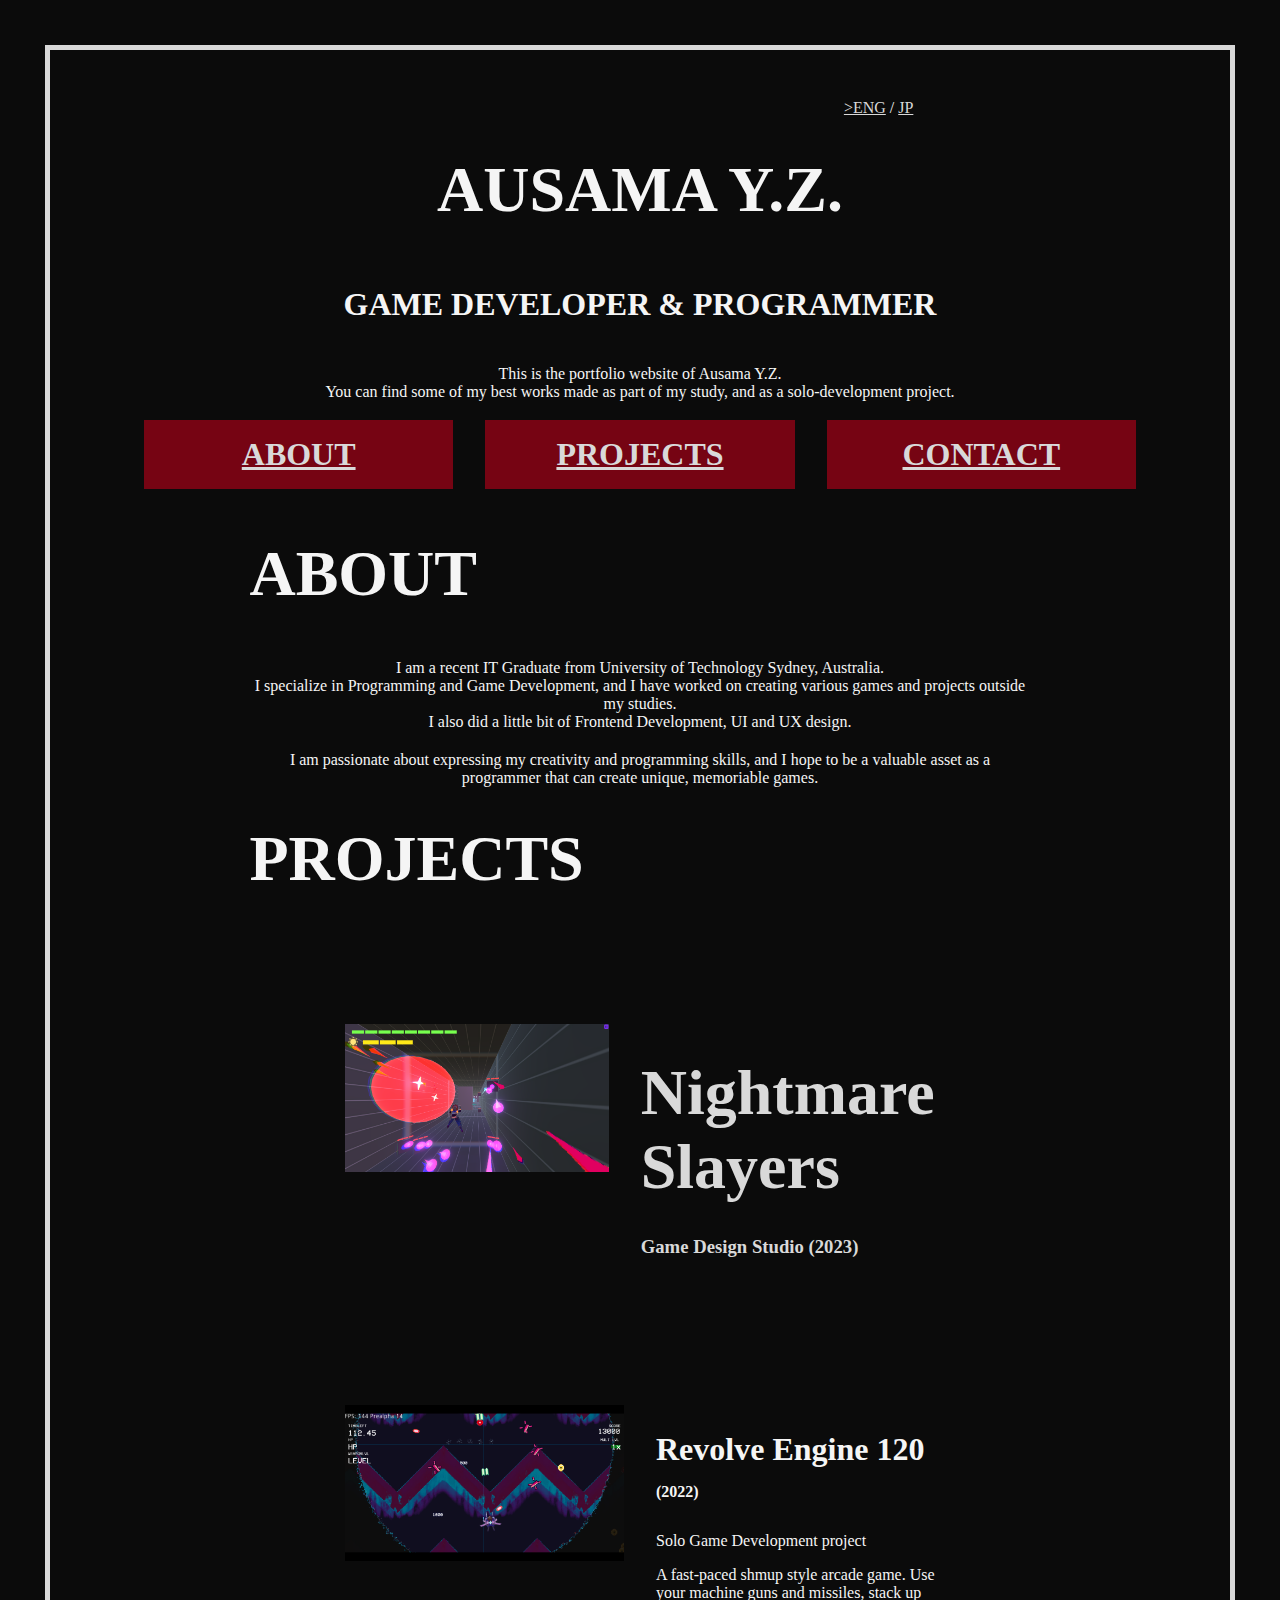
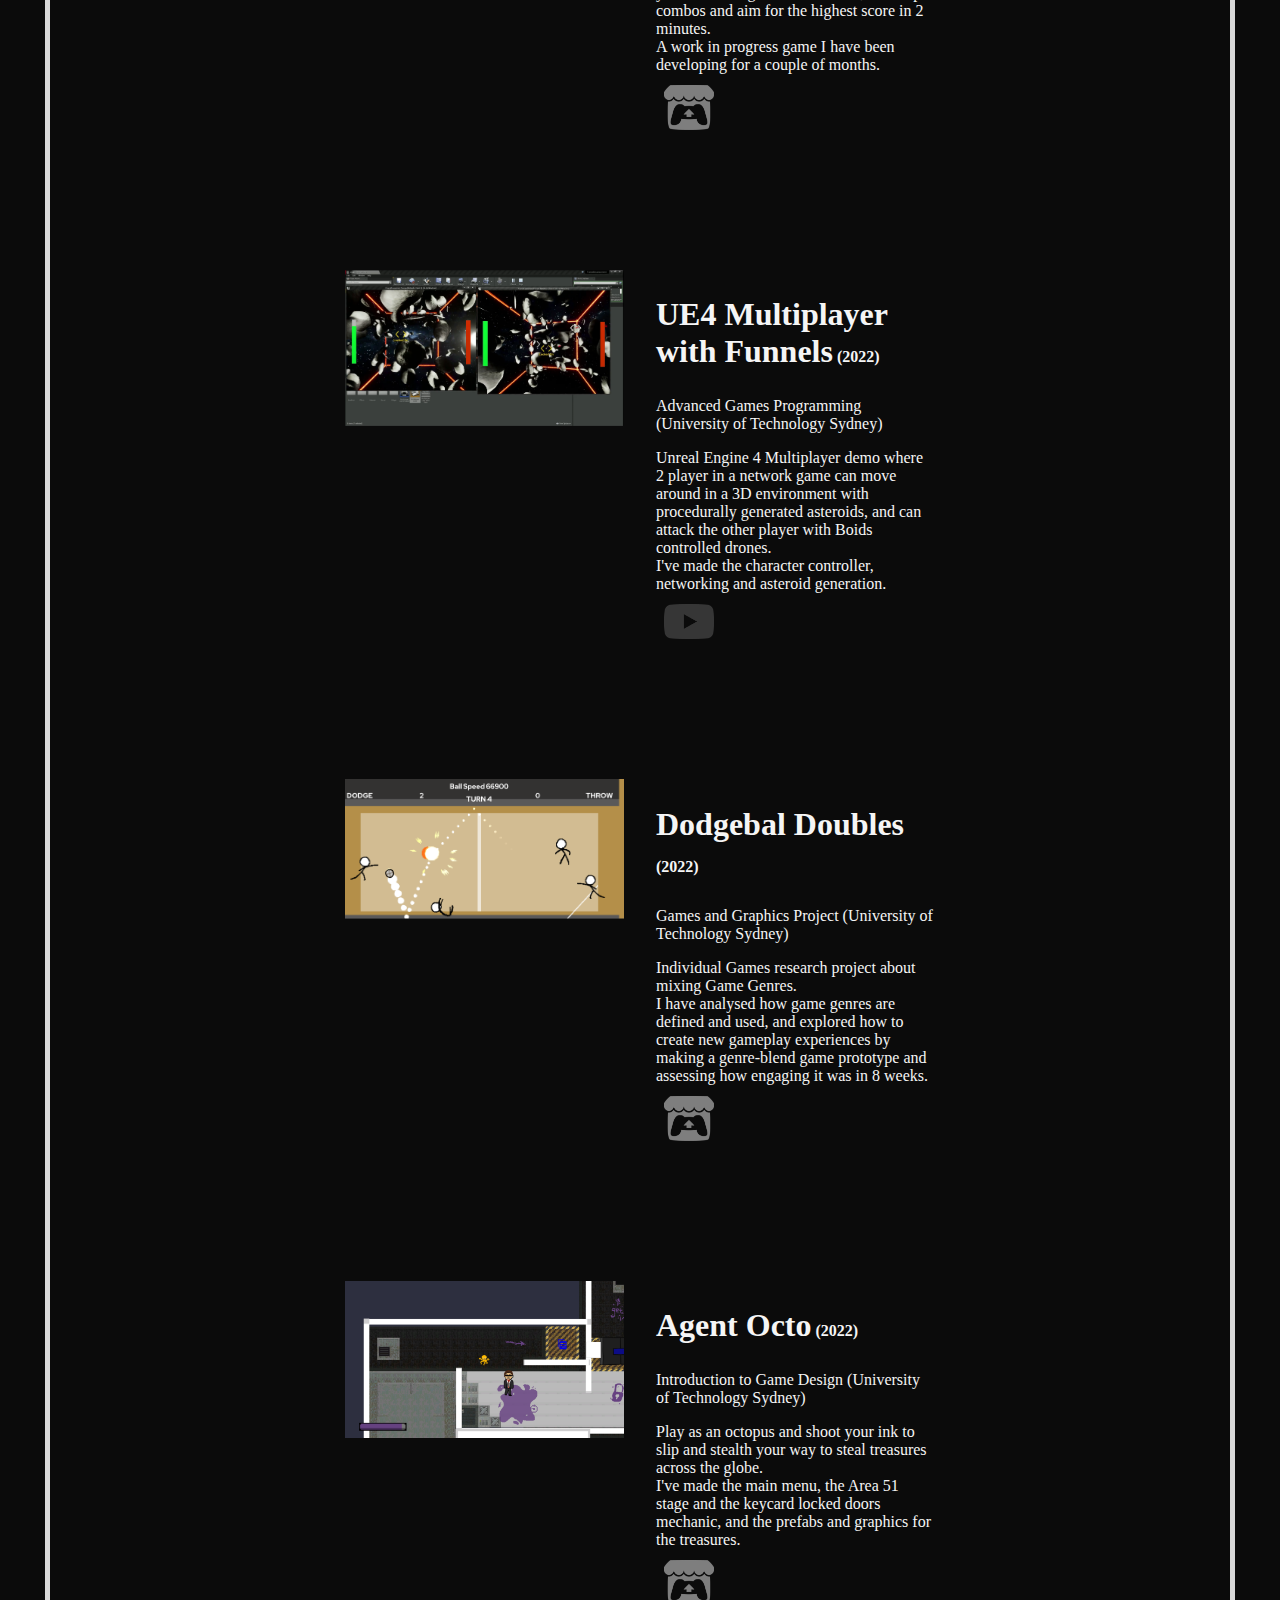
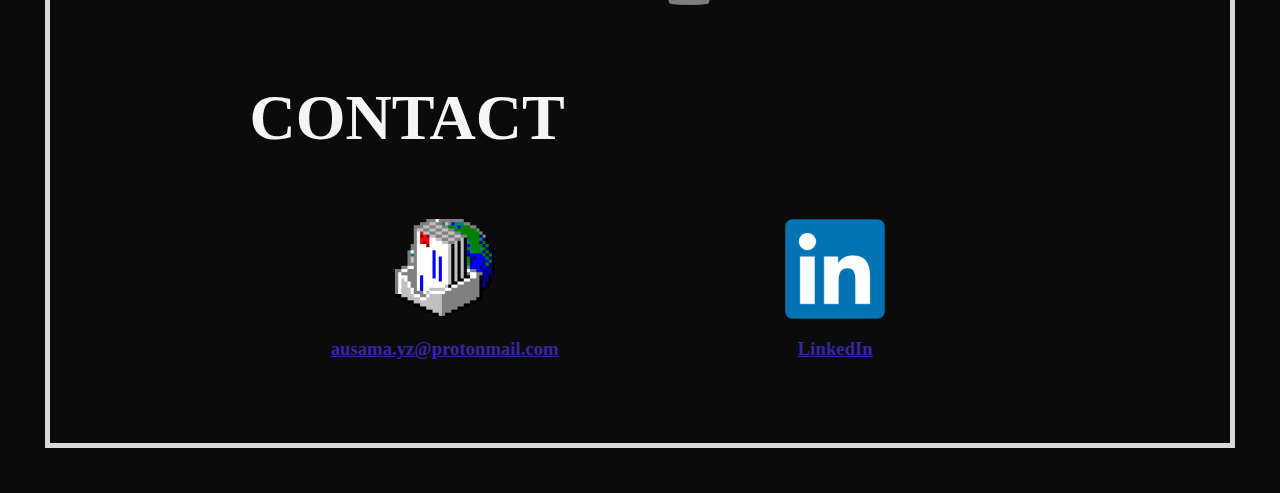
==== commit 04b2dd17: "Add files via upload" ====
--- a/index.html
+++ b/index.html
@@ -1,18 +1,29 @@
 <!DOCTYPE html>
 <html>
 	<head>
-		<link rel="stylesheet" href="css/main.css">
+		<link rel="stylesheet" href="../css/main.css">
 		<title>PORTFOLIO OF AUSAMA Y.Z.</title>
 	</head>
 
 	<body>
 		<div class="main-wrapper">
+			<!-- HEADER -->
+			<div id="header">
+				<div class="language-switch">
+					<p><span><a href="..">>ENG</a></span> / <span><a href="../JP">JP</a></span></p>
+				</div>
+				<div></div>
+			</div>
+
 			<!-- MAIN -->
 			<div id="main">
 				<div class="content-wrapper">
 					<h1>AUSAMA Y.Z.</h1>
 					<h2>GAME DEVELOPER & PROGRAMMER</h2>
-					<p>I like making games and coding.</p>
+					<p>
+						This is the portfolio website of Ausama Y.Z.<br>
+						You can find some of my best works made as part of my study, and as a solo-development project.
+					</p>
 				</div>
 				<div class="wrapper-main-linkbuttons">
 					<a href="#about">ABOUT</a>
@@ -25,12 +36,17 @@
 			<div id="about" class="subsection-wrapper">
 				<h1>ABOUT</h1>
 				<div class="content-wrapper">
-					<p>I am a recent IT graduate from University of Technology Sydney, Australia.</p>
-					<p>I specialize in Game Development and Design and UX. I also did a little bit of Frontend Web Development and Application Programming.</p>
-					<p>I am passionate about making games with a distinct flavour, and I enjoy expressing my creativity with unique game designs and visual styles.</p>
-					<p>I made various prototypes, design documents and demos, and I also did a research project in Game Design.</p>
+					<p>
+						I am a recent IT Graduate from University of Technology Sydney, Australia.<br>
+						I specialize in Programming and Game Development, and I have worked on creating various games and projects outside my studies.<br>
+						I also did a little bit of Frontend Development, UI and UX design.
+					</p>
+					<p>
+						I am passionate about expressing my creativity and programming skills, and I hope to be a valuable asset as a programmer that can create unique, memoriable games.
+					</p>
 				</div>
-				<div class="content-wrapper">
+
+				<!-- <div class="content-wrapper">
 					<h2>MY SKILLS</h2>
 					<div class="skills-flex">
 						<div>C#</div>
@@ -52,32 +68,27 @@
 						<div>Image and Video Editing</div>
 						<div>Prototyping</div>
 					</div>
-				</div>
+				</div> -->
+
 			</div>
-
 			<!-- PROJECTS -->
 			<div id="projects" class="subsection-wrapper">
 				<h1>PROJECTS</h1>
 				<div class="content-wrapper">
+					
+					<a class="project-wrapper" href="../projects/NightmareSlayers.html">
+						<div class="project-wrapper-image">
+							<img src="../image/projects/nmslayers_pic2.png">
+						</div>
+						<div class="project-wrapper-description">
+							<h1>Nightmare Slayers</h1>
+							<h3>Game Design Studio (2023)</h3>
+						</div>
+					</a>
 
 					<div class="project-wrapper">
 						<div class="project-wrapper-image">
-							<img src="image/projects/nmslayers_pic3.png">
-						</div>
-						<div class="project-wrapper-description">
-							<h2>Nightmare Slayers<span style="font-size:0.5em;"> (2023)</span></h2>
-							<p>Game Design Studio 1 (University of Technology Sydney)</p>
-							<p>
-								Play as 3 different characters with unique weapons and abilities to shoot and dodge the attacking nightmare demons.<br>
-								I helped to make the game design and design document, and made the character abilities and weapons, 3D models and some of the UI elements.
-							</p>
-							<a href="https://jkambe.itch.io/nightmare-slayers" target="_blank"><img src="image/projects/icon-itch.png" class="project-wrapper-imagebutton"></a>
-						</div>
-					</div>
-
-					<div class="project-wrapper">
-						<div class="project-wrapper-image">
-							<img src="image/projects/re120_pic1.png">
+							<img src="../image/projects/re120_pic1.png">
 						</div>
 						<div class="project-wrapper-description">
 							<h2>Revolve Engine 120<span style="font-size:0.5em;"> (2022)</span></h2>
@@ -86,13 +97,13 @@
 								A fast-paced shmup style arcade game. Use your machine guns and missiles, stack up combos and aim for the highest score in 2 minutes.<br>
 								A work in progress game I have been developing for a couple of months.
 							</p>
-							<a href="https://yuzusiooo.itch.io/revolve-engine-120" target="_blank"><img src="image/projects/icon-itch.png" class="project-wrapper-imagebutton"></a>
+							<a href="https://yuzusiooo.itch.io/revolve-engine-120" target="_blank"><img src="../image/projects/icon-itch.png" class="project-wrapper-imagebutton"></a>
 						</div>
 					</div>
 
 					<div class="project-wrapper">
 						<div class="project-wrapper-image">
-							<img src="image/projects/ue4funnel_pic1.png">
+							<img src="../image/projects/ue4funnel_pic1.png">
 						</div>
 						<div class="project-wrapper-description">
 							<h2>UE4 Multiplayer with Funnels<span style="font-size:0.5em;"> (2022)</span></h2>
@@ -101,13 +112,13 @@
 								Unreal Engine 4 Multiplayer demo where 2 player in a network game can move around in a 3D environment with procedurally generated asteroids, and can attack the other player with Boids controlled drones.<br>
 								I've made the character controller, networking and asteroid generation.
 							</p>
-							<a href="https://youtu.be/6zTyWw7kzSU" target="_blank"><img src="image/projects/icon-youtube.png" class="project-wrapper-imagebutton"></a>
+							<a href="https://youtu.be/6zTyWw7kzSU" target="_blank"><img src="../image/projects/icon-youtube.png" class="project-wrapper-imagebutton"></a>
 						</div>
 					</div>
 
 					<div class="project-wrapper">
 						<div class="project-wrapper-image">
-							<img src="image/projects/dodgeballdoubles_pic2.png">
+							<img src="../image/projects/dodgeballdoubles_pic2.png">
 						</div>
 						<div class="project-wrapper-description">
 							<h2>Dodgebal Doubles<span style="font-size:0.5em;"> (2022)</span></h2>
@@ -116,13 +127,13 @@
 								Individual Games research project about mixing Game Genres.<br>
 								I have analysed how game genres are defined and used, and explored how to create new gameplay experiences by making a genre-blend game prototype and assessing how engaging it was in 8 weeks. 
 							</p>
-							<a href="https://yuzusiooo.itch.io/dodgeball-doubles" target="_blank"><img src="image/projects/icon-itch.png" class="project-wrapper-imagebutton"></a>
+							<a href="https://yuzusiooo.itch.io/dodgeball-doubles" target="_blank"><img src="../image/projects/icon-itch.png" class="project-wrapper-imagebutton"></a>
 						</div>
 					</div>
 
 					<div class="project-wrapper">
 						<div class="project-wrapper-image">
-							<img src="image/projects/agentocto_pic1.png">
+							<img src="../image/projects/agentocto_pic1.png">
 						</div>
 						<div class="project-wrapper-description">
 							<h2>Agent Octo<span style="font-size:0.5em;"> (2022)</span></h2>
@@ -131,7 +142,7 @@
 								Play as an octopus and shoot your ink to slip and stealth your way to steal treasures across the globe.<br>
 								I've made the main menu, the Area 51 stage and the keycard locked doors mechanic, and the prefabs and graphics for the treasures.
 							</p>
-							<a href="https://thenightranger.itch.io/agent-octo" target="_blank"><img src="image/projects/icon-itch.png" class="project-wrapper-imagebutton"></a>
+							<a href="https://thenightranger.itch.io/agent-octo" target="_blank"><img src="../image/projects/icon-itch.png" class="project-wrapper-imagebutton"></a>
 						</div>
 					</div>
 				</div>
@@ -143,13 +154,13 @@
 				<div class="contact-wrapper">
 					<div>
 						<a href="mailto:ausama.yz@protonmail.com" class="contact-entry">
-							<img src="image/contact/icon-mail.png">
+							<img src="../image/contact/icon-mail.png">
 							<h3>ausama.yz@protonmail.com</h3>
 						</a>
 					</div>
 					<div class="entry-contact">
 						<a href="https://www.linkedin.com/in/ausamayoshinaka/" class="contact-entry" target="_blank">
-							<img src="image/contact/icon-linkedin.png">
+							<img src="../image/contact/icon-linkedin.png">
 							<h3>LinkedIn</h3>
 						</a>
 					</div>
--- a/css/main.css
+++ b/css/main.css
@@ -29,6 +29,14 @@
     place-items: center;
 }
 
+.content-wrapper > p{
+    text-align: center;
+}
+
+.content-wrapper > {
+    margin-bottom: 1em;
+}
+
 @media (max-width: 800px) {
     .subsection-wrapper {
         width: 99%;
@@ -55,15 +63,34 @@
     margin-bottom: 0.2em;
 }
 
+/* HEADER */
+
+#header{
+    width: 80vw;
+    margin-top:1px;
+    margin-bottom: 1px;
+    display: flex;
+    flex-direction: row-reverse;
+    justify-content: space-around;
+}
+
+.language-switch {
+}
+
 /* MAIN */
+
+#main {
+    width: 80vw;
+    display: flex;
+    flex-direction: column;
+}
+
 
 .wrapper-main-linkbuttons {
     display: flex;
     flex-direction: row;
     text-align: center;
     justify-content: space-evenly;
-
-    width: 75vw;
 }
 
 .wrapper-main-linkbuttons > a {    
@@ -126,9 +153,12 @@
 .project-wrapper {
     display: flex;
     flex-direction: row;
+    justify-content: center;
+    align-content: center;
     margin: 5em;
     margin-bottom: 1em;
     background-color: #d9d9d900;
+    text-decoration: none;
 }   
 
 .project-wrapper:hover{
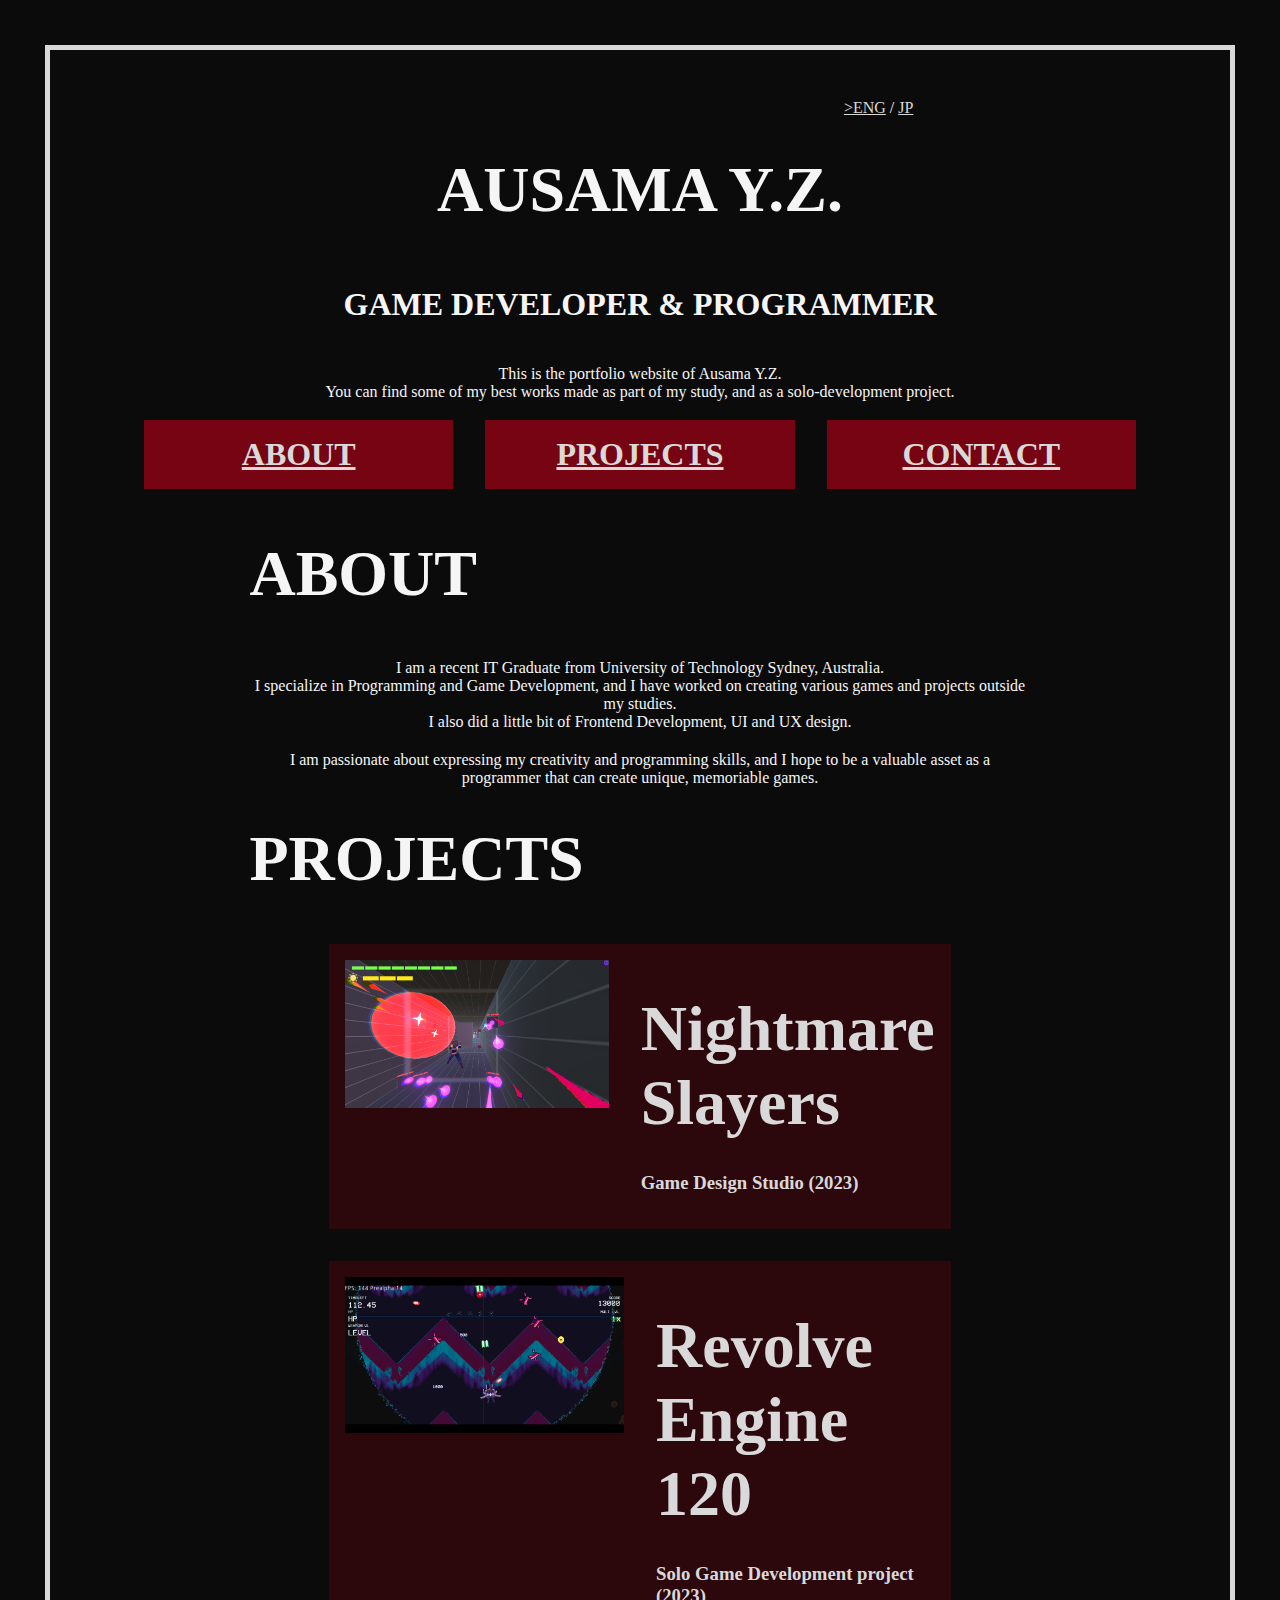
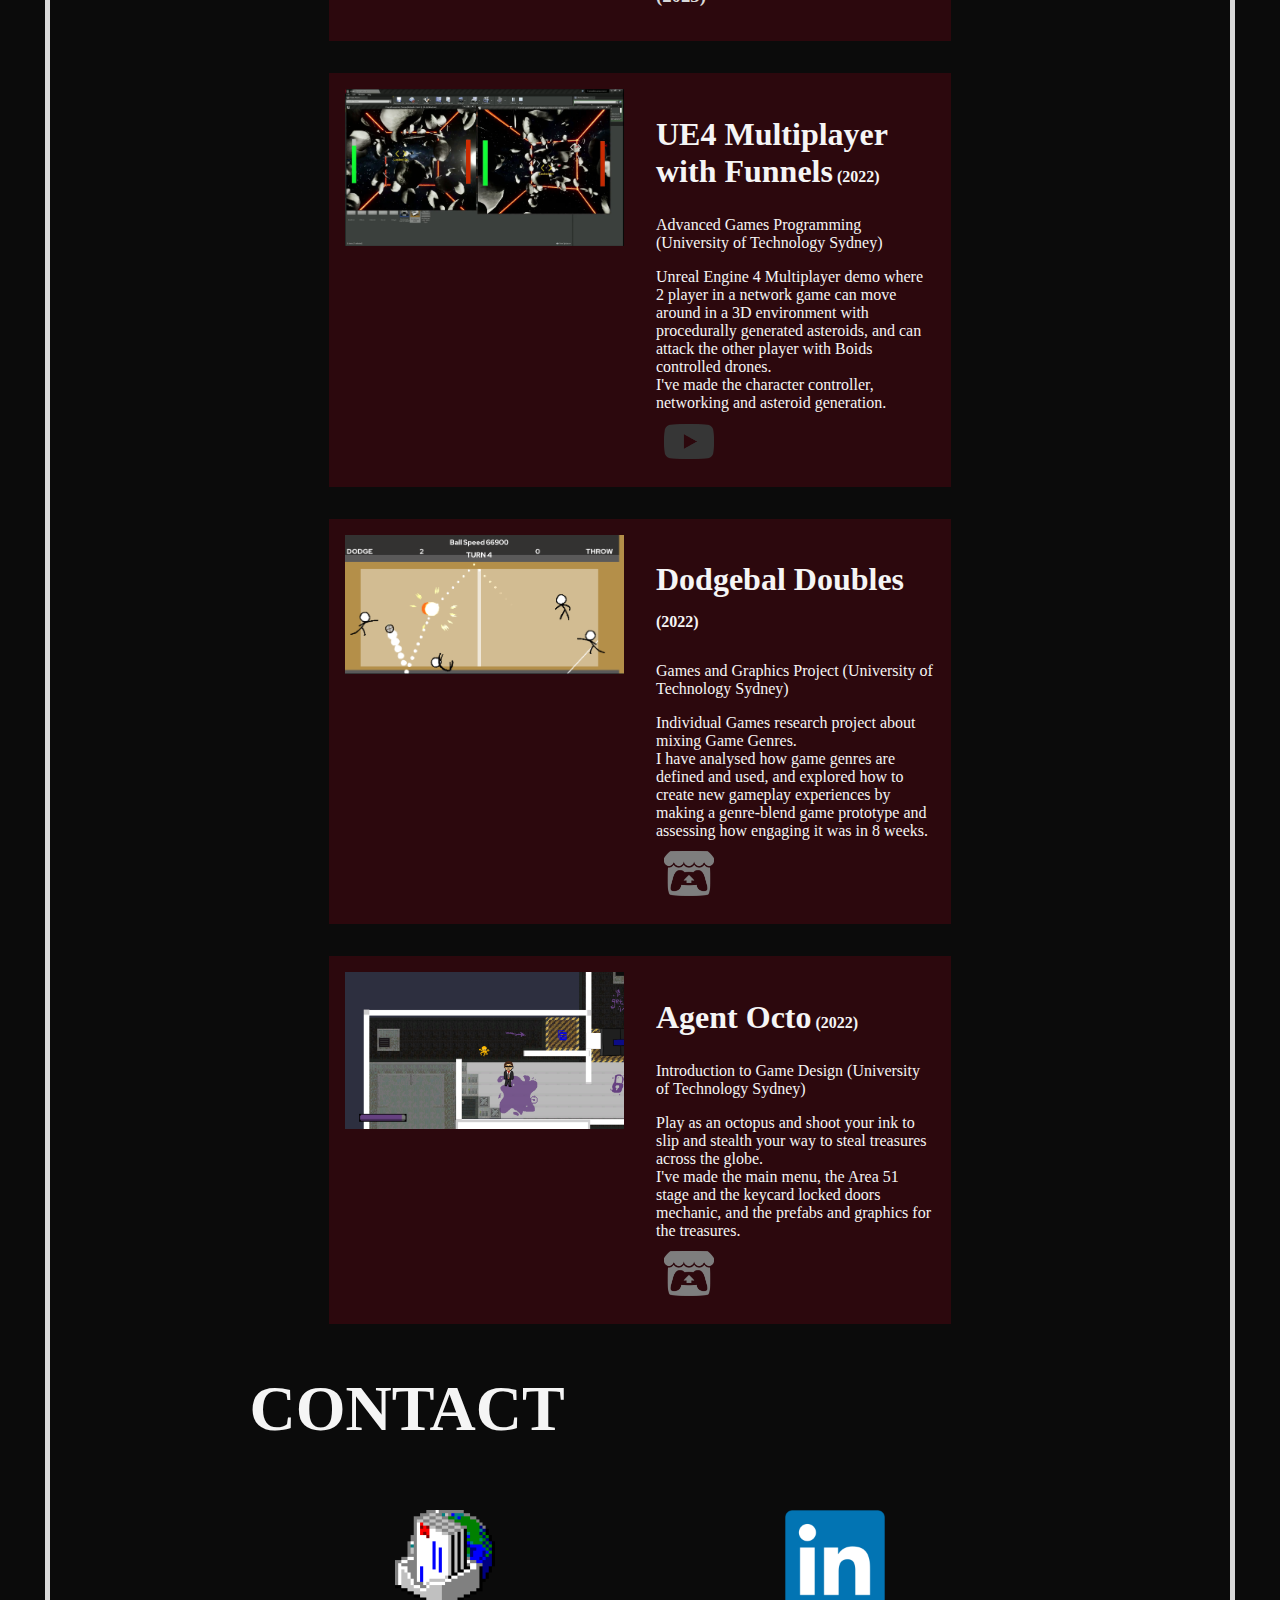
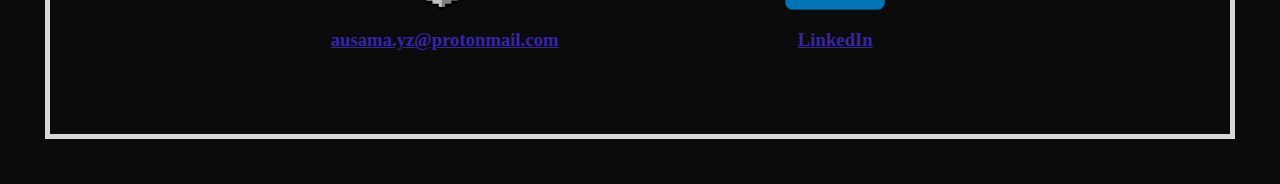
==== commit 658ec0f3: "Add files via upload" ====
--- a/index.html
+++ b/index.html
@@ -86,20 +86,15 @@
 						</div>
 					</a>
 
-					<div class="project-wrapper">
+					<a class="project-wrapper" href="/projects/RevolveEngine120.html">
 						<div class="project-wrapper-image">
-							<img src="../image/projects/re120_pic1.png">
+							<img src="/image/projects/re120_pic1.png">
 						</div>
 						<div class="project-wrapper-description">
-							<h2>Revolve Engine 120<span style="font-size:0.5em;"> (2022)</span></h2>
-							<p>Solo Game Development project</p>
-							<p>
-								A fast-paced shmup style arcade game. Use your machine guns and missiles, stack up combos and aim for the highest score in 2 minutes.<br>
-								A work in progress game I have been developing for a couple of months.
-							</p>
-							<a href="https://yuzusiooo.itch.io/revolve-engine-120" target="_blank"><img src="../image/projects/icon-itch.png" class="project-wrapper-imagebutton"></a>
+							<h1>Revolve Engine 120</h1>
+							<h3>Solo Game Development project (2023)</h3>
 						</div>
-					</div>
+					</a>
 
 					<div class="project-wrapper">
 						<div class="project-wrapper-image">
--- a/css/main.css
+++ b/css/main.css
@@ -156,13 +156,17 @@
     justify-content: center;
     align-content: center;
     margin: 5em;
+    margin-top: 1em;
     margin-bottom: 1em;
-    background-color: #d9d9d900;
+    background-color: #76041350;
     text-decoration: none;
+
+    transition: 0.1s;
 }   
 
 .project-wrapper:hover{
-    background-color: #d9d9d92d;
+    color: #3626A7;
+    background-color: #d9d9d9;
 }
 
 .project-wrapper-image{
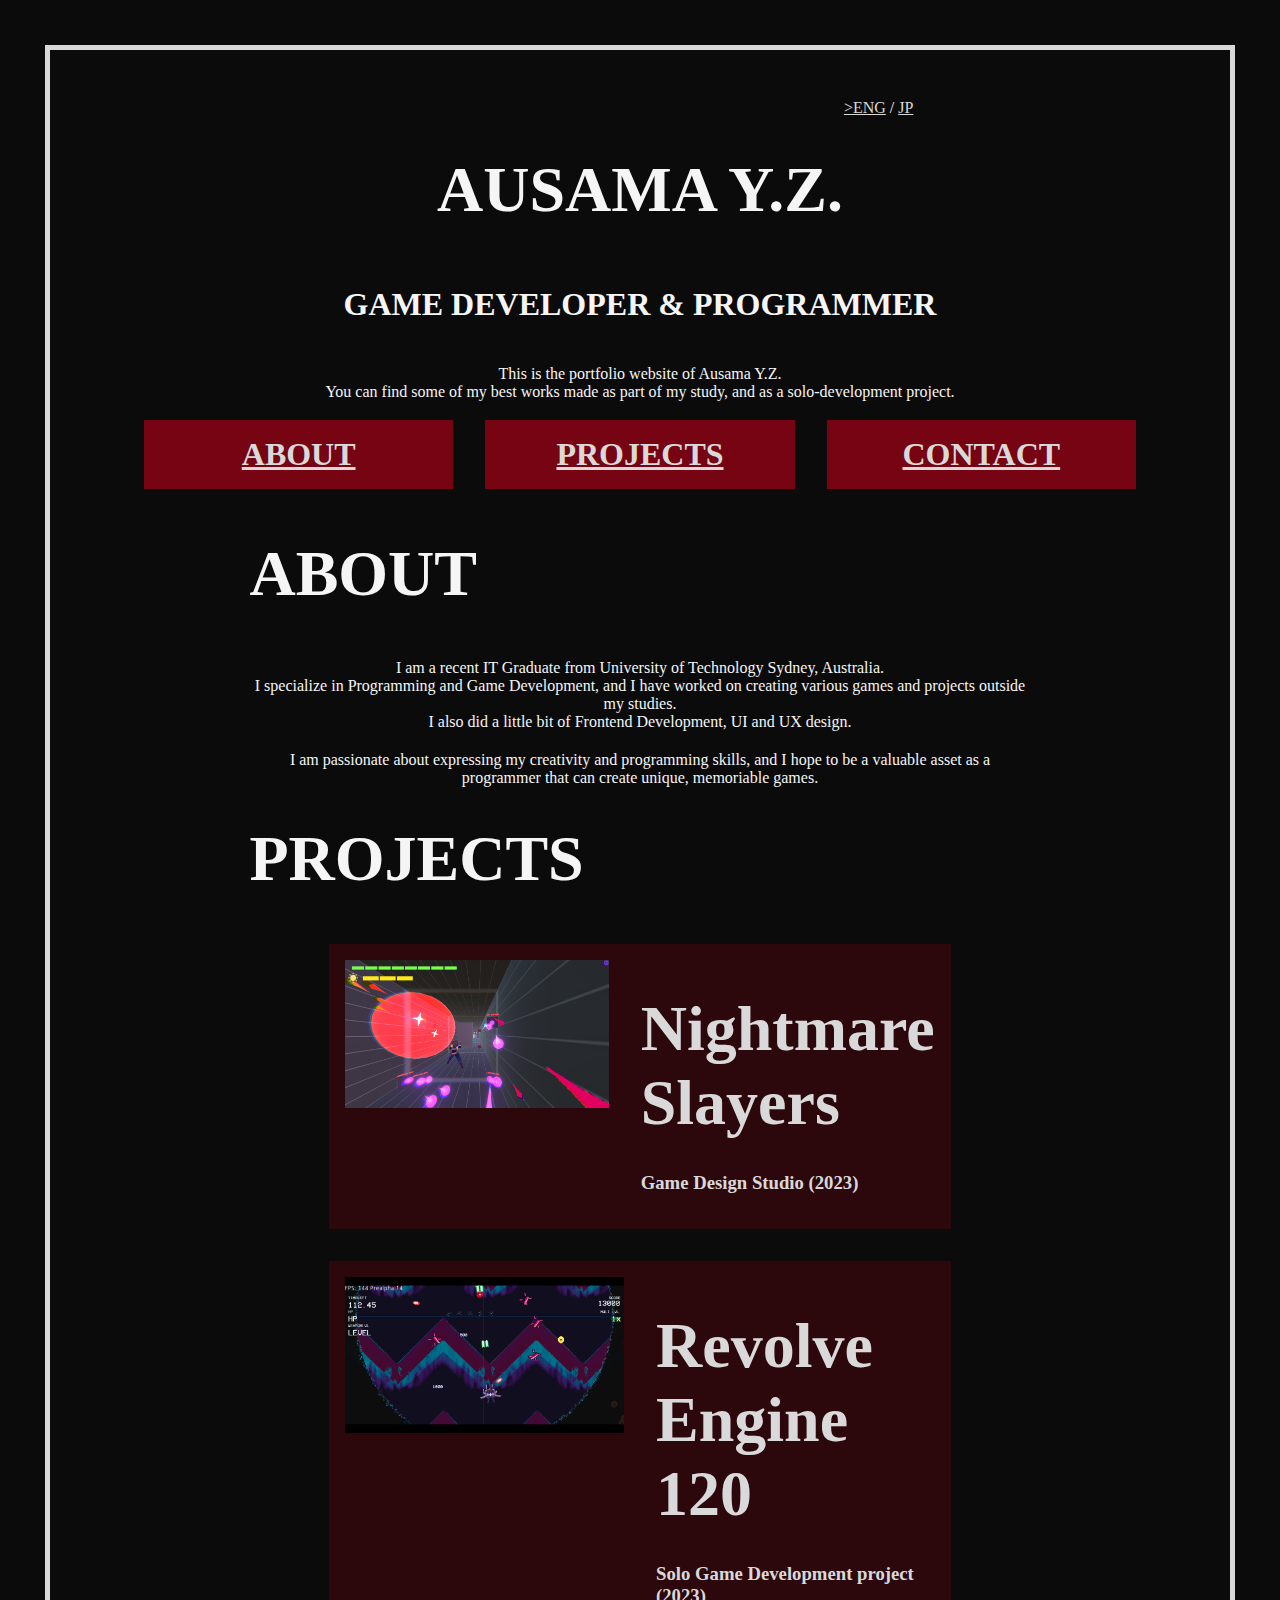
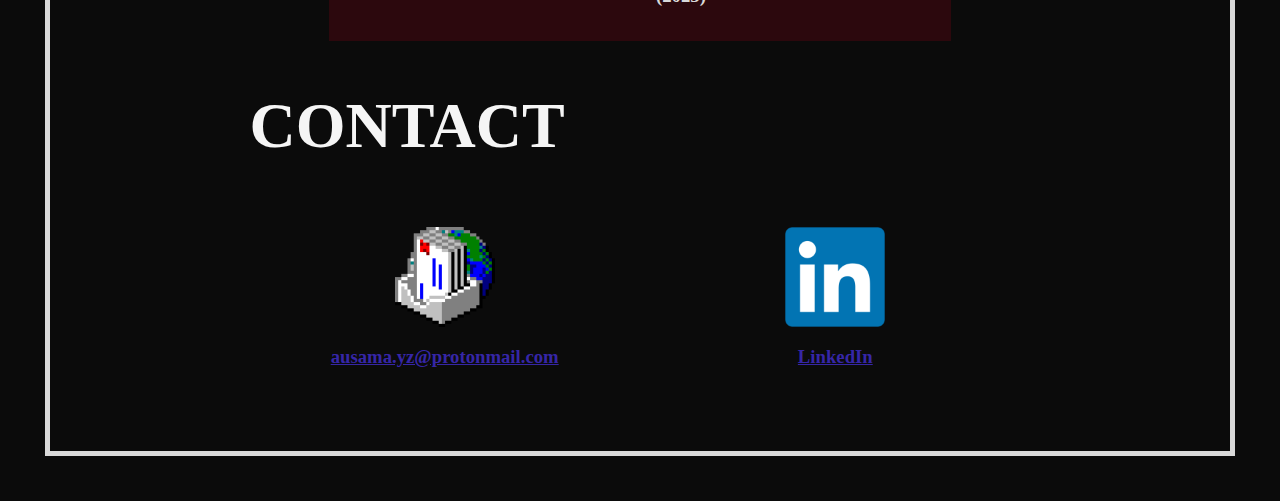
==== commit 963a5188: "link fix test" ====
--- a/index.html
+++ b/index.html
@@ -1,8 +1,9 @@
 <!DOCTYPE html>
 <html>
 	<head>
-		<link rel="stylesheet" href="../css/main.css">
+		<link rel="stylesheet" href="./css/main.css">
 		<title>PORTFOLIO OF AUSAMA Y.Z.</title>
+		<base href="" target="_self">
 	</head>
 
 	<body>
@@ -10,7 +11,7 @@
 			<!-- HEADER -->
 			<div id="header">
 				<div class="language-switch">
-					<p><span><a href="..">>ENG</a></span> / <span><a href="../JP">JP</a></span></p>
+					<p><span><a href="./">>ENG</a></span> / <span><a href="./JP">JP</a></span></p>
 				</div>
 				<div></div>
 			</div>
@@ -76,9 +77,9 @@
 				<h1>PROJECTS</h1>
 				<div class="content-wrapper">
 					
-					<a class="project-wrapper" href="../projects/NightmareSlayers.html">
+					<a class="project-wrapper" href="./projects/NightmareSlayers.html">
 						<div class="project-wrapper-image">
-							<img src="../image/projects/nmslayers_pic2.png">
+							<img src="./image/projects/nmslayers_pic2.png">
 						</div>
 						<div class="project-wrapper-description">
 							<h1>Nightmare Slayers</h1>
@@ -86,9 +87,9 @@
 						</div>
 					</a>
 
-					<a class="project-wrapper" href="/projects/RevolveEngine120.html">
+					<a class="project-wrapper" href="./projects/RevolveEngine120.html">
 						<div class="project-wrapper-image">
-							<img src="/image/projects/re120_pic1.png">
+							<img src="./image/projects/re120_pic1.png">
 						</div>
 						<div class="project-wrapper-description">
 							<h1>Revolve Engine 120</h1>
@@ -96,9 +97,9 @@
 						</div>
 					</a>
 
-					<div class="project-wrapper">
+					<!-- <div class="project-wrapper">
 						<div class="project-wrapper-image">
-							<img src="../image/projects/ue4funnel_pic1.png">
+							<img src="/image/projects/ue4funnel_pic1.png">
 						</div>
 						<div class="project-wrapper-description">
 							<h2>UE4 Multiplayer with Funnels<span style="font-size:0.5em;"> (2022)</span></h2>
@@ -139,7 +140,7 @@
 							</p>
 							<a href="https://thenightranger.itch.io/agent-octo" target="_blank"><img src="../image/projects/icon-itch.png" class="project-wrapper-imagebutton"></a>
 						</div>
-					</div>
+					</div> -->
 				</div>
 			</div>
 
@@ -149,13 +150,13 @@
 				<div class="contact-wrapper">
 					<div>
 						<a href="mailto:ausama.yz@protonmail.com" class="contact-entry">
-							<img src="../image/contact/icon-mail.png">
+							<img src="./image/contact/icon-mail.png">
 							<h3>ausama.yz@protonmail.com</h3>
 						</a>
 					</div>
 					<div class="entry-contact">
 						<a href="https://www.linkedin.com/in/ausamayoshinaka/" class="contact-entry" target="_blank">
-							<img src="../image/contact/icon-linkedin.png">
+							<img src="./image/contact/icon-linkedin.png">
 							<h3>LinkedIn</h3>
 						</a>
 					</div>
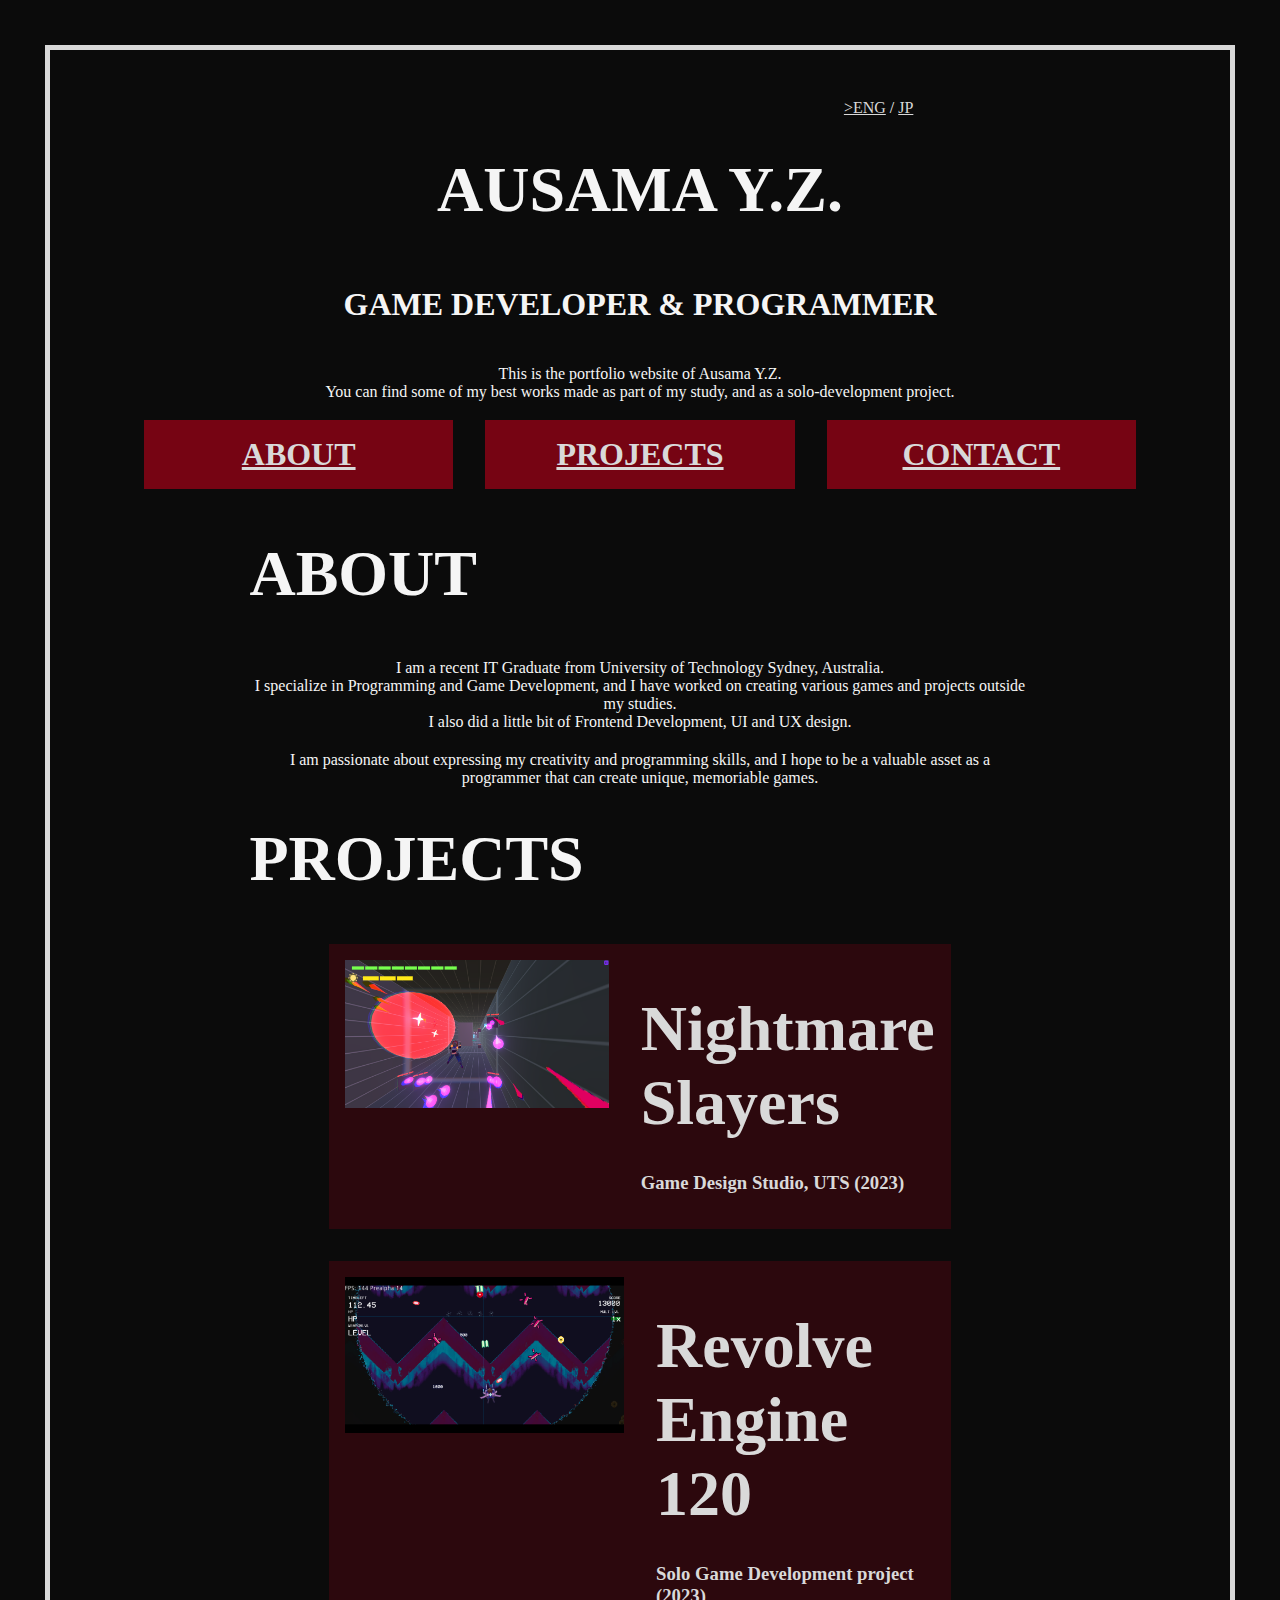
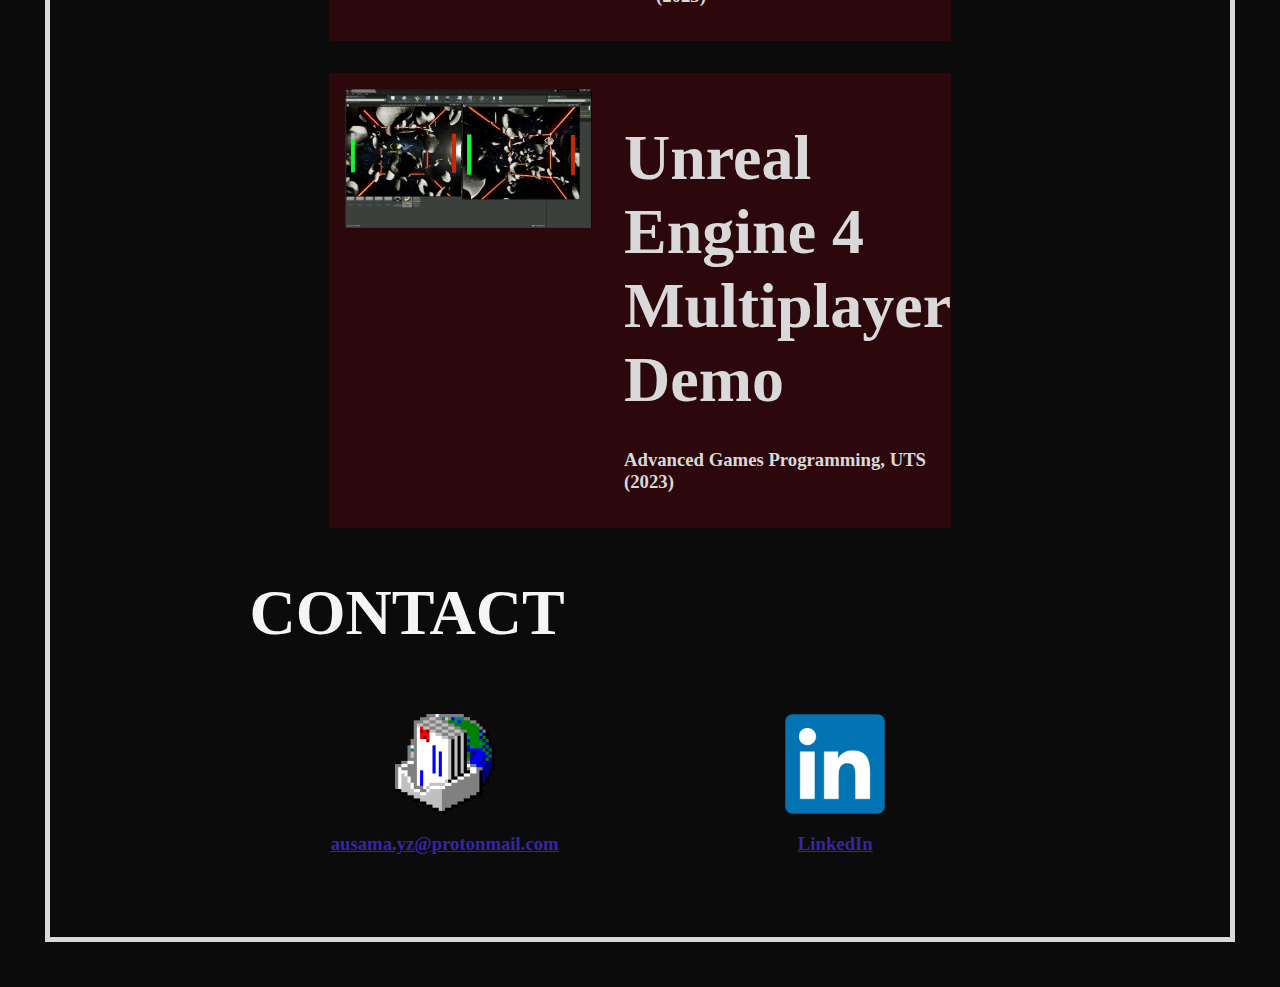
==== commit 74898b48: "ue4multiplayer page" ====
--- a/index.html
+++ b/index.html
@@ -83,7 +83,7 @@
 						</div>
 						<div class="project-wrapper-description">
 							<h1>Nightmare Slayers</h1>
-							<h3>Game Design Studio (2023)</h3>
+							<h3>Game Design Studio, UTS (2023)</h3>
 						</div>
 					</a>
 
@@ -96,6 +96,17 @@
 							<h3>Solo Game Development project (2023)</h3>
 						</div>
 					</a>
+
+					<a class="project-wrapper" href="./projects/UE4Multiplayer.html">
+						<div class="project-wrapper-image">
+							<img src="./image/projects/ue4funnel_pic1.png">
+						</div>
+						<div class="project-wrapper-description">
+							<h1>Unreal Engine 4 Multiplayer Demo</h1>
+							<h3>Advanced Games Programming, UTS (2023)</h3>
+						</div>
+					</a>
+
 
 					<!-- <div class="project-wrapper">
 						<div class="project-wrapper-image">
